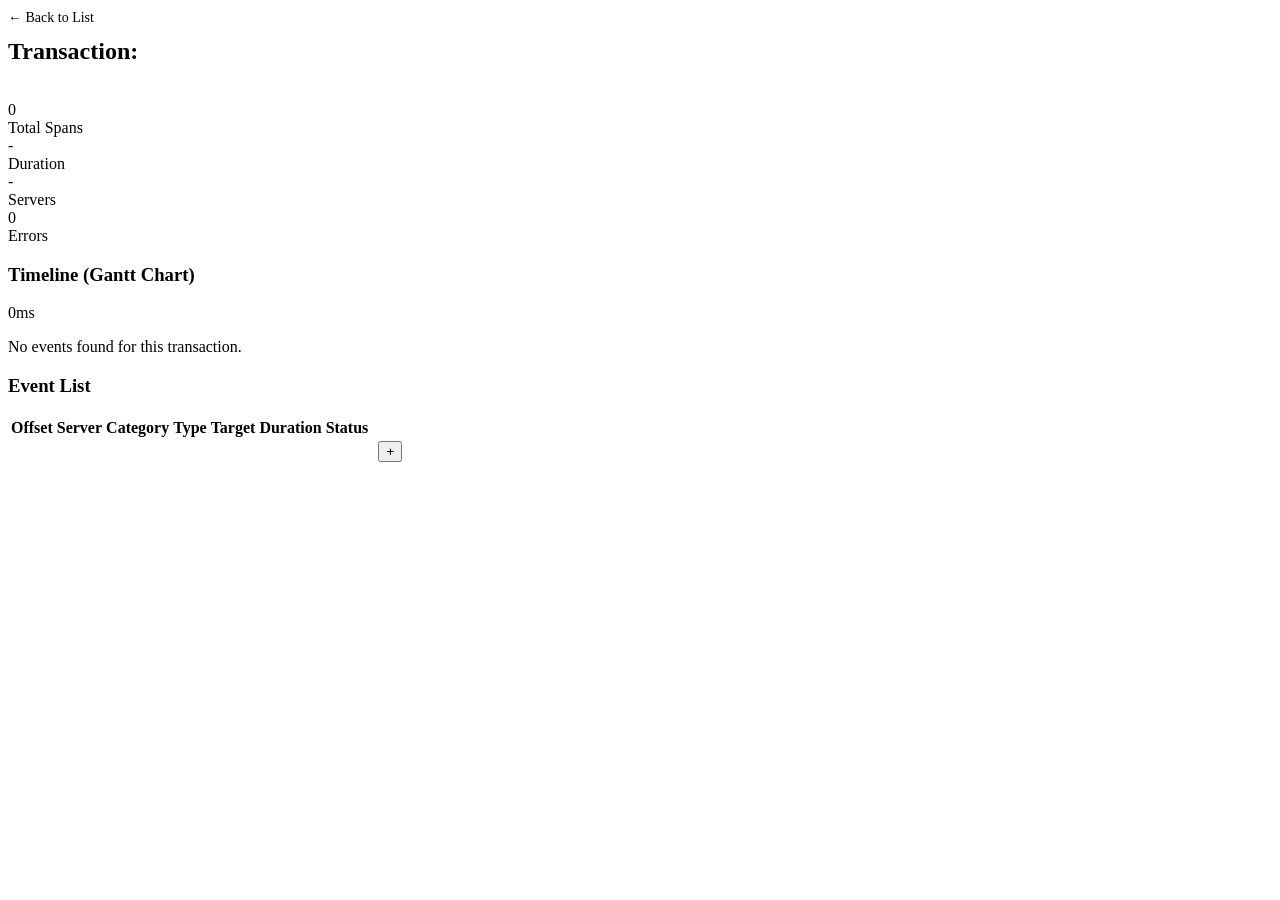
==== modules/trace-admin/src/main/resources/templates/detail.html @ 045ecdf4 "first commit" ====
<!DOCTYPE html>
<html xmlns:th="http://www.thymeleaf.org" th:replace="~{layout :: html(content=~{::section})}">
<body>
<section>

    <!-- ── Header card ─────────────────────────────── -->
    <div class="card" style="padding-bottom:1rem;">
        <a th:href="@{/}" style="font-size:0.875rem; text-decoration:none; color:var(--primary-color);">← Back to List</a>
        <h2 style="margin-top:0.75rem;">Transaction: <code th:text="${txId}"></code></h2>
    </div>

    <!-- ── Summary stats ────────────────────────────── -->
    <div class="card" th:if="${not #lists.isEmpty(events)}">
        <div class="stats-grid">
            <div class="stat-item">
                <div class="stat-value" th:text="${#lists.size(events)}">0</div>
                <div class="stat-label">Total Spans</div>
            </div>
            <div class="stat-item">
                <div class="stat-value"
                     th:text="${events[events.size()-1].timestamp - events[0].timestamp} + 'ms'">-</div>
                <div class="stat-label">Duration</div>
            </div>
            <div class="stat-item">
                <div class="stat-value" id="statServers">-</div>
                <div class="stat-label">Servers</div>
            </div>
            <div class="stat-item">
                <div class="stat-value" id="statErr">0</div>
                <div class="stat-label">Errors</div>
            </div>
        </div>
    </div>

    <!-- ── Error Summary Card ──────────────────────── -->
    <div class="error-summary-card" id="errorSummary" style="display:none;">
        <div class="error-summary-header">
            <span style="font-size:1.2rem;">⚠️</span>
            <span>Error Summary</span>
        </div>
        <div id="errorList">
            <!-- Populated by JS -->
        </div>
    </div>

    <!-- ── Gantt chart ──────────────────────────────── -->
    <div class="card">
        <h3>Timeline (Gantt Chart)</h3>
        <div class="gantt-chart" th:if="${not #lists.isEmpty(events)}">
            <div th:with="minTime=${events[0].timestamp},
                          totalDuration=${events[events.size()-1].timestamp - events[0].timestamp > 0
                                          ? events[events.size()-1].timestamp - events[0].timestamp
                                          : 100}">

                <!-- Time ruler -->
                <div class="gantt-ruler">
                    <div class="gantt-ruler-label">0ms</div>
                    <div class="gantt-ruler-label" th:text="${totalDuration / 2} + 'ms'"></div>
                    <div class="gantt-ruler-label" th:text="${totalDuration} + 'ms'"></div>
                </div>

                <!-- One row per event -->
                <div th:each="event : ${events}" class="gantt-row"
                     th:with="catColor=${event.category.name() == 'HTTP' ? '#2563eb'
                                       : (event.category.name() == 'DB'    ? '#059669'
                                       : (event.category.name() == 'CACHE' ? '#d97706'
                                       : (event.category.name() == 'MQ'    ? '#7c3aed' : '#64748b')))}">
                    <div class="gantt-label">
                        <div class="gantt-label-server" th:text="${event.serverName}"></div>
                        <div class="gantt-label-type"   th:text="${event.type}"></div>
                    </div>
                    <div class="gantt-bar-container">
                        <!-- Duration bar (END events) -->
                        <div th:if="${event.durationMs != null}"
                             th:class="${event.success} ? 'gantt-bar bar-ok' : 'gantt-bar bar-err'"
                             th:style="${'left:' + (event.timestamp - event.durationMs - minTime) * 100.0 / totalDuration
                                        + '%;width:' + (event.durationMs * 100.0 / totalDuration)
                                        + '%;' + (event.success ? 'background-color:' + catColor + ';' : '')}"
                             th:title="${event.target + ' (' + event.durationMs + 'ms)'}">
                        </div>
                        <!-- Marker (START events — no duration) -->
                        <div th:if="${event.durationMs == null}"
                             class="gantt-marker"
                             th:style="${'left:' + (event.timestamp - minTime) * 100.0 / totalDuration + '%'}"
                             th:title="${event.type + ': ' + event.target}">
                        </div>
                    </div>
                </div>
            </div>
        </div>
        <p th:if="${#lists.isEmpty(events)}" style="color:var(--secondary-color);">
            No events found for this transaction.
        </p>
    </div>

    <!-- ── Event list ────────────────────────────────── -->
    <div class="card">
        <h3>Event List</h3>
        <table id="eventTable">
            <thead>
                <tr>
                    <th>Offset</th>
                    <th>Server</th>
                    <th>Category</th>
                    <th>Type</th>
                    <th>Target</th>
                    <th>Duration</th>
                    <th>Status</th>
                    <th style="width:36px;"></th>
                </tr>
            </thead>
            <tbody>
                <th:block th:each="event,stat : ${events}">
                    <!-- Main event row -->
                    <tr th:classappend="${event.success} ? '' : ' row-err'"
                        th:attr="data-success=${event.success}, data-server=${event.serverName}">
                        <td style="font-family:monospace; font-size:0.82rem;"
                            th:text="${event.timestamp - events[0].timestamp} + 'ms'"></td>
                        <td th:text="${event.serverName}"></td>
                        <td>
                            <span class="cat-badge"
                                  th:classappend="'cat-' + ${event.category}"
                                  th:text="${event.category}"></span>
                        </td>
                        <td th:text="${event.type}"></td>
                        <td class="target-cell">
                            <div th:text="${event.target}" th:title="${event.target}"></div>
                            <span th:if="${not event.success and event.extraInfo.containsKey('errorMessage')}"
                                  class="inline-error"
                                  th:text="${event.extraInfo.get('errorMessage')}"></span>
                        </td>
                        <td style="font-family:monospace; font-size:0.82rem;"
                            th:text="${event.durationMs != null ? event.durationMs + 'ms' : '-'}"></td>
                        <td>
                            <span th:class="${event.success} ? 'badge badge-success' : 'badge badge-error'"
                                  th:text="${event.success} ? 'OK' : 'ERR'"></span>
                        </td>
                        <td style="text-align:center;">
                            <button th:if="${event.extraInfo != null and not event.extraInfo.isEmpty()}"
                                    class="btn-extra"
                                    th:attr="data-idx=${stat.index}">+</button>
                        </td>
                    </tr>
                    <!-- Expandable extra info row -->
                    <tr th:if="${event.extraInfo != null and not event.extraInfo.isEmpty()}"
                        class="extra-row"
                        th:id="'extra-' + ${stat.index}"
                        style="display:none;">
                        <td colspan="8" class="extra-info-cell">
                            <div class="extra-info-grid">
                                <div class="extra-info-item"
                                     th:each="entry : ${event.extraInfo.entrySet()}">
                                    <span class="extra-key" th:text="${entry.key}"></span>
                                    <span class="extra-val" th:text="${entry.value}"></span>
                                </div>
                            </div>
                        </td>
                    </tr>
                </th:block>
            </tbody>
        </table>
    </div>

    <script th:inline="javascript">
        // ── Summary stats (computed from DOM) ─────────────────────────────────
        document.addEventListener('DOMContentLoaded', function () {
            const rows    = document.querySelectorAll('#eventTable tbody tr[data-server]');
            let errs      = 0;
            const servers = new Set();
            const errorItems = [];

            /*[# th:each="event : ${events}"]*/
            if (!/*[[${event.success}]]*/) {
                errorItems.push({
                    server: /*[[${event.serverName}]]*/,
                    type: /*[[${event.type}]]*/,
                    msg: /*[[${event.extraInfo.get('errorMessage') != null ? event.extraInfo.get('errorMessage') : 'Unknown error'}]]*/,
                    errorType: /*[[${event.extraInfo.get('errorType') != null ? event.extraInfo.get('errorType') : 'Error'}]]*/
                });
            }
            /*[/]*/

            rows.forEach(r => {
                if (r.dataset.success === 'false') errs++;
                if (r.dataset.server)  servers.add(r.dataset.server);
            });

            const elServers = document.getElementById('statServers');
            const elErr     = document.getElementById('statErr');
            if (elServers) elServers.textContent = servers.size;
            if (elErr) {
                elErr.textContent = errs;
                if (errs > 0) elErr.classList.add('err');
            }

            // Populate Error Summary Card
            if (errorItems.length > 0) {
                const summaryCard = document.getElementById('errorSummary');
                const errorList = document.getElementById('errorList');
                summaryCard.style.display = 'block';
                
                errorItems.forEach(item => {
                    const div = document.createElement('div');
                    div.className = 'error-item';
                    div.innerHTML = `
                        <div class="error-item-meta">[${item.server}] ${item.type} - ${item.errorType}</div>
                        <div class="error-item-msg">${item.msg}</div>
                    `;
                    errorList.appendChild(div);
                });
            }
        });

        // ── Expand / collapse extra info rows ─────────────────────────────────
        document.addEventListener('click', function (e) {
            if (!e.target.classList.contains('btn-extra')) return;
            const idx = e.target.dataset.idx;
            const row = document.getElementById('extra-' + idx);
            if (!row) return;
            const hidden = row.style.display === 'none' || row.style.display === '';
            row.style.display  = hidden ? 'table-row' : 'none';
            e.target.textContent = hidden ? '−' : '+';
        });
    </script>
</section>
</body>
</html>
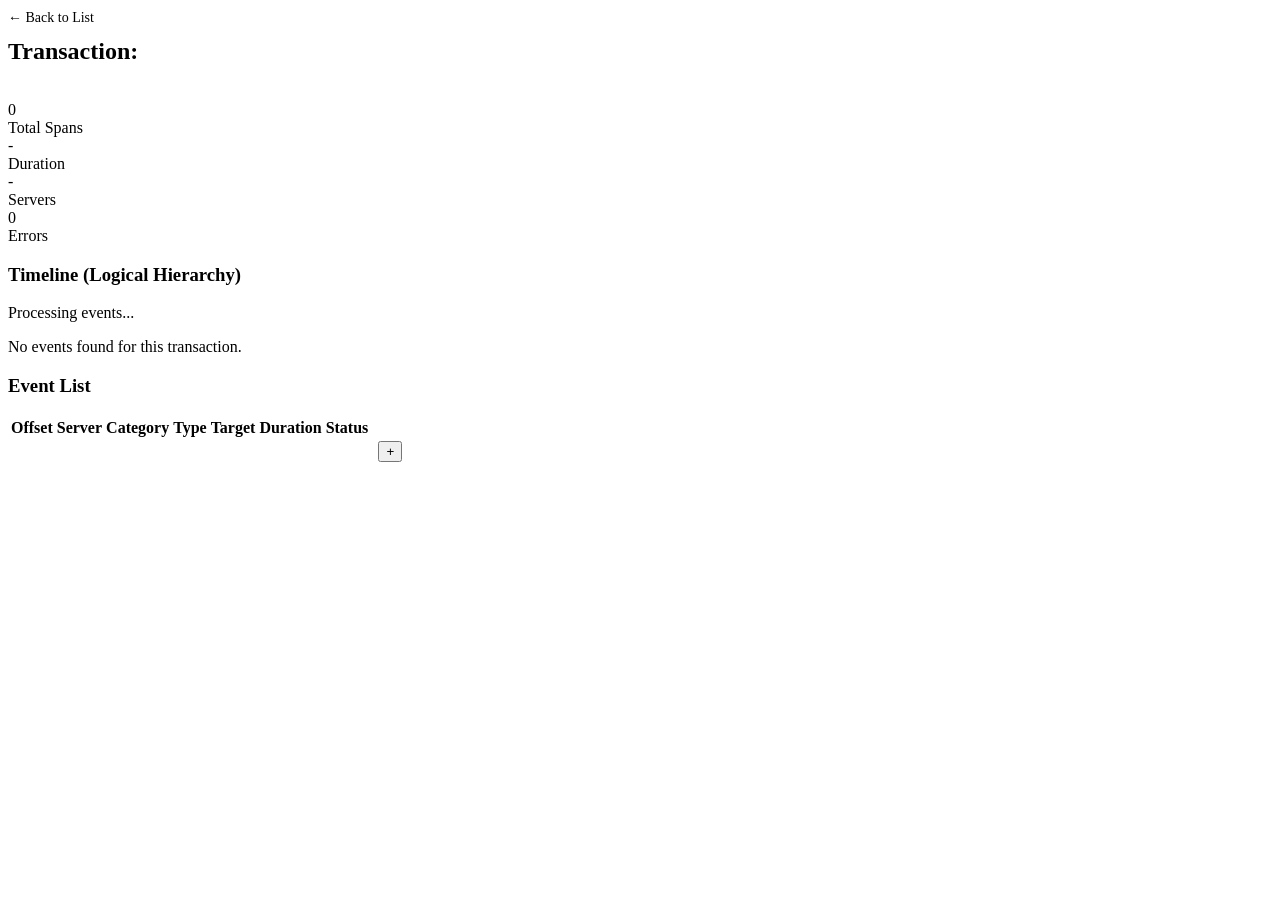
==== commit 8b85bfaf: "update" ====
--- a/modules/trace-admin/src/main/resources/templates/detail.html
+++ b/modules/trace-admin/src/main/resources/templates/detail.html
@@ -45,46 +45,21 @@
 
     <!-- ── Gantt chart ──────────────────────────────── -->
     <div class="card">
-        <h3>Timeline (Gantt Chart)</h3>
-        <div class="gantt-chart" th:if="${not #lists.isEmpty(events)}">
-            <div th:with="minTime=${events[0].timestamp},
-                          totalDuration=${events[events.size()-1].timestamp - events[0].timestamp > 0
-                                          ? events[events.size()-1].timestamp - events[0].timestamp
-                                          : 100}">
-
-                <!-- Time ruler -->
-                <div class="gantt-ruler">
-                    <div class="gantt-ruler-label">0ms</div>
-                    <div class="gantt-ruler-label" th:text="${totalDuration / 2} + 'ms'"></div>
-                    <div class="gantt-ruler-label" th:text="${totalDuration} + 'ms'"></div>
+        <div class="card-header">
+            <h3>Timeline (Logical Hierarchy)</h3>
+            <div class="refresh-bar">
+                <span class="refresh-dot"></span>
+                <span id="timelineMsg">Processing events...</span>
+            </div>
+        </div>
+        
+        <div id="ganttContainer" class="gantt-chart">
+            <div class="gantt-container">
+                <div class="gantt-header" id="ganttRuler">
+                    <!-- JS Populated Ruler -->
                 </div>
-
-                <!-- One row per event -->
-                <div th:each="event : ${events}" class="gantt-row"
-                     th:with="catColor=${event.category.name() == 'HTTP' ? '#2563eb'
-                                       : (event.category.name() == 'DB'    ? '#059669'
-                                       : (event.category.name() == 'CACHE' ? '#d97706'
-                                       : (event.category.name() == 'MQ'    ? '#7c3aed' : '#64748b')))}">
-                    <div class="gantt-label">
-                        <div class="gantt-label-server" th:text="${event.serverName}"></div>
-                        <div class="gantt-label-type"   th:text="${event.type}"></div>
-                    </div>
-                    <div class="gantt-bar-container">
-                        <!-- Duration bar (END events) -->
-                        <div th:if="${event.durationMs != null}"
-                             th:class="${event.success} ? 'gantt-bar bar-ok' : 'gantt-bar bar-err'"
-                             th:style="${'left:' + (event.timestamp - event.durationMs - minTime) * 100.0 / totalDuration
-                                        + '%;width:' + (event.durationMs * 100.0 / totalDuration)
-                                        + '%;' + (event.success ? 'background-color:' + catColor + ';' : '')}"
-                             th:title="${event.target + ' (' + event.durationMs + 'ms)'}">
-                        </div>
-                        <!-- Marker (START events — no duration) -->
-                        <div th:if="${event.durationMs == null}"
-                             class="gantt-marker"
-                             th:style="${'left:' + (event.timestamp - minTime) * 100.0 / totalDuration + '%'}"
-                             th:title="${event.type + ': ' + event.target}">
-                        </div>
-                    </div>
+                <div class="gantt-body" id="ganttBody">
+                    <!-- JS Populated Rows -->
                 </div>
             </div>
         </div>
@@ -92,6 +67,9 @@
             No events found for this transaction.
         </p>
     </div>
+
+    <!-- Tooltip element -->
+    <div id="spanTooltip" class="span-tooltip"></div>
 
     <!-- ── Event list ────────────────────────────────── -->
     <div class="card">
@@ -162,23 +140,34 @@
     </div>
 
     <script th:inline="javascript">
+        // Data injected from server
+        window.rawEvents = /*[[${events}]]*/ [];
+        window.txId = /*[[${txId}]]*/ "";
+    </script>
+
+    <script>
         // ── Summary stats (computed from DOM) ─────────────────────────────────
         document.addEventListener('DOMContentLoaded', function () {
+            const events = window.rawEvents || [];
+            if (events.length === 0) return;
+
+            renderGantt(events);
+
             const rows    = document.querySelectorAll('#eventTable tbody tr[data-server]');
             let errs      = 0;
             const servers = new Set();
             const errorItems = [];
 
-            /*[# th:each="event : ${events}"]*/
-            if (!/*[[${event.success}]]*/) {
-                errorItems.push({
-                    server: /*[[${event.serverName}]]*/,
-                    type: /*[[${event.type}]]*/,
-                    msg: /*[[${event.extraInfo.get('errorMessage') != null ? event.extraInfo.get('errorMessage') : 'Unknown error'}]]*/,
-                    errorType: /*[[${event.extraInfo.get('errorType') != null ? event.extraInfo.get('errorType') : 'Error'}]]*/
-                });
-            }
-            /*[/]*/
+            events.forEach(event => {
+                if (!event.success) {
+                    errorItems.push({
+                        server: event.serverName,
+                        type: event.type,
+                        msg: (event.extraInfo && event.extraInfo.errorMessage) || 'Unknown error',
+                        errorType: (event.extraInfo && event.extraInfo.errorType) || 'Error'
+                    });
+                }
+            });
 
             rows.forEach(r => {
                 if (r.dataset.success === 'false') errs++;
@@ -211,6 +200,180 @@
             }
         });
 
+        // ── Gantt Rendering Logic ───────────────────────────────────────────
+        function renderGantt(events) {
+            const container = document.getElementById('ganttBody');
+            const ruler = document.getElementById('ganttRuler');
+            const msgEl = document.getElementById('timelineMsg');
+            
+            if (!container || events.length === 0) return;
+
+            // 1. Convert flat events to Spans
+            // Since we have durationMs in END events, we can reconstruct the span.
+            // Some events (MQ_PRODUCE, CACHE_SET) are markers (point in time).
+            const minTime = events[0].timestamp;
+            const maxTime = events[events.length - 1].timestamp;
+            const totalDuration = Math.max(maxTime - minTime, 1);
+
+            const spans = [];
+            events.forEach(e => {
+                if (e.durationMs !== null) {
+                    // It's an END event with duration
+                    spans.push({
+                        id: e.eventId,
+                        server: e.serverName,
+                        category: e.category,
+                        type: e.type,
+                        target: e.target,
+                        start: e.timestamp - e.durationMs,
+                        end: e.timestamp,
+                        duration: e.durationMs,
+                        success: e.success,
+                        extra: e.extraInfo
+                    });
+                } else {
+                    // Marker event (START or instant)
+                    spans.push({
+                        id: e.eventId,
+                        server: e.serverName,
+                        category: e.category,
+                        type: e.type,
+                        target: e.target,
+                        start: e.timestamp,
+                        end: e.timestamp,
+                        duration: 0,
+                        success: e.success,
+                        extra: e.extraInfo
+                    });
+                }
+            });
+
+            // 2. Sort by start time and duration (desc)
+            spans.sort((a, b) => (a.start - b.start) || (b.duration - a.duration));
+
+            // 3. Calculate Depth & Error Propagation
+            spans.forEach((span, i) => {
+                let depth = 0;
+                span.hasChildError = false;
+                for (let j = i - 1; j >= 0; j--) {
+                    const prev = spans[j];
+                    if (span.start >= prev.start && span.end <= prev.end && prev.duration > 0) {
+                        depth = prev.depth + 1;
+                        span.parentId = prev.id;
+                        break;
+                    }
+                }
+                span.depth = depth;
+            });
+
+            // 3.1 Reverse pass for error propagation (if child failed, mark parents)
+            for (let i = spans.length - 1; i >= 0; i--) {
+                const s = spans[i];
+                if (!s.success || s.hasChildError) {
+                    let parent = spans.find(p => p.id === s.parentId);
+                    if (parent) parent.hasChildError = true;
+                }
+            }
+
+            // 4. Render Ruler
+            const steps = 5;
+            let rulerHtml = `<div class="gantt-ruler">`;
+            for (let i = 0; i <= steps; i++) {
+                const time = Math.round((totalDuration / steps) * i);
+                rulerHtml += `<div class="gantt-ruler-label">${time}ms</div>`;
+            }
+            rulerHtml += `</div>`;
+            ruler.innerHTML = rulerHtml;
+
+            // 5. Render Spans
+            const catColors = {
+                'HTTP': '#2563eb',
+                'DB': '#059669',
+                'CACHE': '#d97706',
+                'MQ': '#7c3aed',
+                'IO': '#64748b'
+            };
+
+            const html = spans.map(s => {
+                const left = ((s.start - minTime) / totalDuration) * 100;
+                const width = Math.max((s.duration / totalDuration) * 100, 0.2);
+                const color = catColors[s.category] || '#64748b';
+                
+                return `
+                <div class="gantt-row depth-${s.depth}" style="--depth-offset: ${s.depth * 1.5}rem">
+                    ${s.depth > 0 ? `<div class="connector-v" style="--depth-offset: ${s.depth * 1.5}rem"></div>` : ''}
+                    <div class="gantt-label">
+                        <div class="gantt-label-server" title="${s.server}">
+                            ${s.hasChildError && s.success ? '<span style="color:var(--error-color); margin-right:4px;">⚠️</span>' : ''}
+                            ${s.server}
+                        </div>
+                        <div class="gantt-label-type">
+                            <span class="cat-badge cat-${s.category}" style="padding:0 4px; font-size:0.6rem;">${s.category}</span>
+                            ${s.type.replace('_END', '').replace('_START', '')}
+                        </div>
+                    </div>
+                    <div class="gantt-bar-container">
+                        ${s.duration > 0 ? `
+                            <div class="gantt-bar ${s.success ? '' : 'bar-err'}" 
+                                 style="left: ${left}%; width: ${width}%; background-color: ${color}"
+                                 onmouseover="showTooltip(event, ${JSON.stringify(s).replace(/"/g, '&quot;')})"
+                                 onmouseout="hideTooltip()">
+                            </div>
+                        ` : `
+                            <div class="gantt-marker" style="left: ${left}%"
+                                 onmouseover="showTooltip(event, ${JSON.stringify(s).replace(/"/g, '&quot;')})"
+                                 onmouseout="hideTooltip()">
+                            </div>
+                        `}
+                    </div>
+                </div>`;
+            }).join('');
+
+            container.innerHTML = html;
+            msgEl.textContent = `${spans.length} spans processed`;
+            document.querySelector('.refresh-dot').classList.add('active');
+        }
+
+        // ── Tooltip Helpers ───────────────────────────────────────────────
+        const tooltip = document.getElementById('spanTooltip');
+        function showTooltip(e, span) {
+            let extraHtml = '';
+            if (span.extra) {
+                Object.entries(span.extra).forEach(([k, v]) => {
+                    if (v) extraHtml += `<div style="font-size:0.65rem; color:#94a3b8; margin-top:2px;"><strong>${k}:</strong> ${v}</div>`;
+                });
+            }
+
+            tooltip.innerHTML = `
+                <strong style="color:#fff">${span.type}</strong>
+                <div class="tooltip-target" style="color:#cbd5e1; margin-bottom:4px;">${span.target}</div>
+                <div style="display:flex; align-items:center; gap:8px;">
+                    <span class="badge ${span.success ? 'badge-success' : 'badge-error'}" style="padding:1px 4px;">
+                        ${span.success ? 'OK' : 'ERR'}
+                    </span>
+                    <span style="font-family:monospace;">${span.duration}ms</span>
+                </div>
+                ${extraHtml}
+            `;
+            tooltip.style.display = 'block';
+            updateTooltipPos(e);
+        }
+
+        function hideTooltip() {
+            tooltip.style.display = 'none';
+        }
+
+        function updateTooltipPos(e) {
+            tooltip.style.left = (e.pageX + 15) + 'px';
+            tooltip.style.top = (e.pageY + 15) + 'px';
+        }
+
+        window.addEventListener('mousemove', (e) => {
+            if (tooltip.style.display === 'block') {
+                updateTooltipPos(e);
+            }
+        });
+
         // ── Expand / collapse extra info rows ─────────────────────────────────
         document.addEventListener('click', function (e) {
             if (!e.target.classList.contains('btn-extra')) return;
@@ -222,6 +385,3 @@
             e.target.textContent = hidden ? '−' : '+';
         });
     </script>
-</section>
-</body>
-</html>
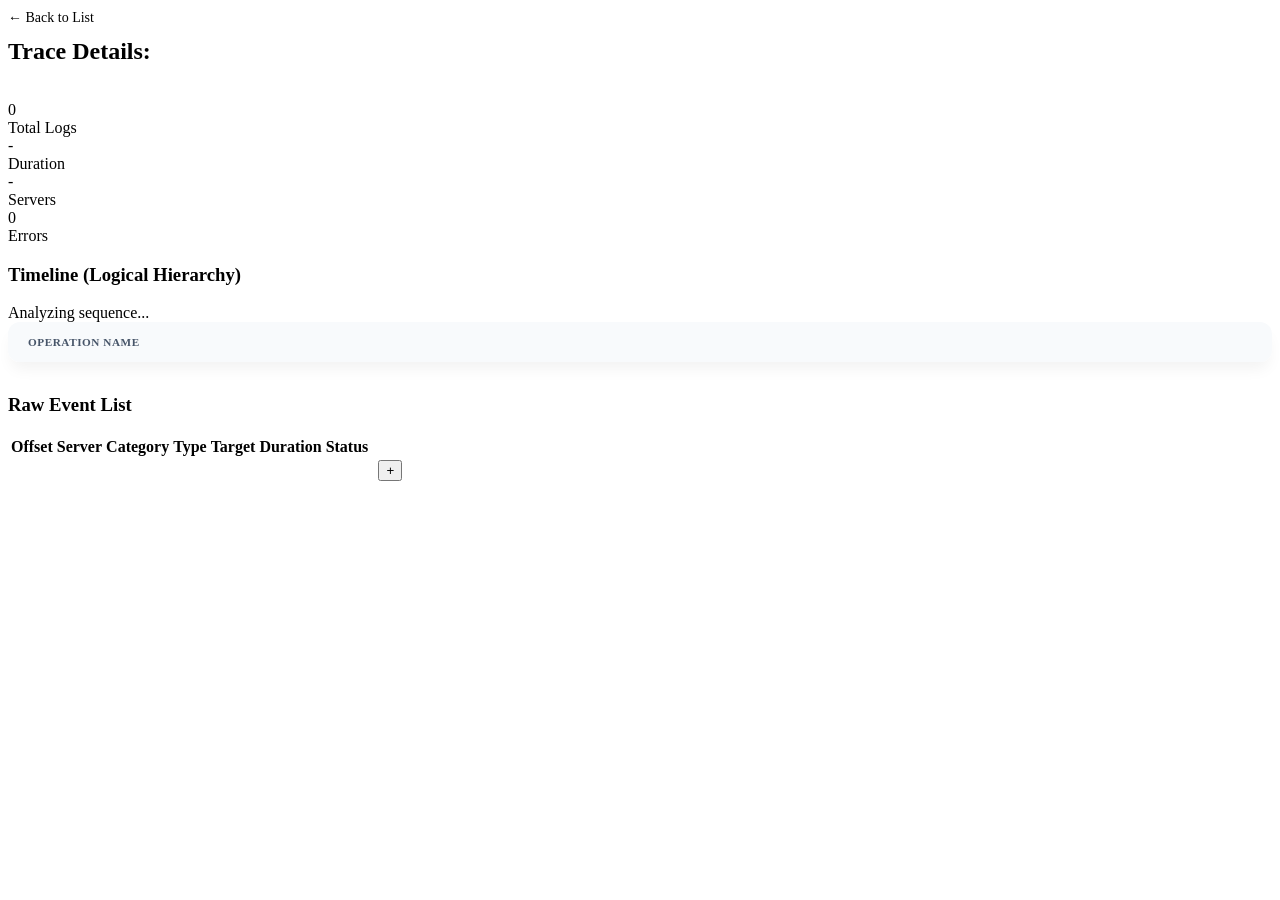
==== commit 989d1773: "update" ====
--- a/modules/trace-admin/src/main/resources/templates/detail.html
+++ b/modules/trace-admin/src/main/resources/templates/detail.html
@@ -3,77 +3,177 @@
 <body>
 <section>
 
-    <!-- ── Header card ─────────────────────────────── -->
+    <style>
+        /* Professional Gantt UI */
+        .gantt-outer-container {
+            background: #fff;
+            border: 1px solid var(--border-color);
+            border-radius: 12px;
+            overflow: hidden;
+            margin-bottom: 2rem;
+            box-shadow: 0 10px 15px -3px rgba(0, 0, 0, 0.05);
+        }
+        .gantt-header-sticky {
+            display: flex;
+            background: #f8fafc;
+            border-bottom: 2px solid var(--border-color);
+            height: 40px;
+            align-items: center;
+            font-weight: 700;
+            color: #475569;
+            font-size: 0.7rem;
+            text-transform: uppercase;
+            letter-spacing: 0.05em;
+        }
+        .col-label-header {
+            flex: 0 0 300px;
+            padding: 0 1.25rem;
+            border-right: 1px solid var(--border-color);
+        }
+        .col-timeline-header {
+            flex: 1;
+            position: relative;
+            height: 100%;
+        }
+        .ruler-tick {
+            position: absolute;
+            top: 12px;
+            transform: translateX(-50%);
+            font-family: 'JetBrains Mono', monospace;
+            font-size: 0.65rem;
+            color: #94a3b8;
+        }
+        .server-divider {
+            padding: 0.75rem 1.25rem;
+            background: #f1f5f9;
+            border-bottom: 1px solid var(--border-color);
+            border-top: 1px solid var(--border-color);
+            display: flex;
+            align-items: center;
+            gap: 12px;
+            font-weight: 800;
+            color: #1e293b;
+            font-size: 0.75rem;
+        }
+        .server-divider:first-of-type { border-top: none; }
+        .badge-svc {
+            background: var(--primary-color);
+            color: #fff;
+            padding: 2px 10px;
+            border-radius: 6px;
+            font-size: 0.65rem;
+            box-shadow: 0 2px 4px rgba(37, 99, 235, 0.2);
+        }
+        .gantt-row {
+            display: flex;
+            height: 36px;
+            border-bottom: 1px solid #f1f5f9;
+            transition: background 0.15s;
+        }
+        .gantt-row:hover { background: #f8fafc; }
+        .gantt-row:last-child { border-bottom: none; }
+
+        .cell-label {
+            flex: 0 0 300px;
+            padding: 0 1.25rem;
+            border-right: 1px solid var(--border-color);
+            display: flex;
+            align-items: center;
+            gap: 10px;
+            overflow: hidden;
+            background: inherit;
+        }
+        .txt-op {
+            font-size: 0.75rem;
+            font-weight: 600;
+            color: #334155;
+            white-space: nowrap;
+            overflow: hidden;
+            text-overflow: ellipsis;
+        }
+        .cell-timeline {
+            flex: 1;
+            position: relative;
+            padding-right: 60px; /* Space for labels at the end */
+            background-image: linear-gradient(to right, #f1f5f9 1px, transparent 1px);
+            background-size: 20% 100%;
+        }
+        .bar-item {
+            position: absolute;
+            height: 18px;
+            top: 9px;
+            border-radius: 5px;
+            box-shadow: 0 1px 3px rgba(0,0,0,0.1);
+            cursor: pointer;
+            z-index: 10;
+            min-width: 4px;
+        }
+        .marker-item {
+            position: absolute;
+            width: 10px;
+            height: 10px;
+            border-radius: 50%;
+            top: 13px;
+            transform: translateX(-50%);
+            box-shadow: 0 0 0 2px #fff, 0 2px 4px rgba(0,0,0,0.2);
+            z-index: 11;
+            cursor: pointer;
+        }
+        .lbl-dur {
+            position: absolute;
+            left: calc(100% + 8px);
+            top: 1px;
+            font-size: 0.65rem;
+            font-weight: 800;
+            color: #64748b;
+            white-space: nowrap;
+        }
+        .dot-cat {
+            width: 8px;
+            height: 8px;
+            border-radius: 50%;
+            flex-shrink: 0;
+        }
+        .row-err-gantt { background: #fff1f2 !important; }
+    </style>
+
+    <!-- ── Header ──────────────────────────────────── -->
     <div class="card" style="padding-bottom:1rem;">
         <a th:href="@{/}" style="font-size:0.875rem; text-decoration:none; color:var(--primary-color);">← Back to List</a>
-        <h2 style="margin-top:0.75rem;">Transaction: <code th:text="${txId}"></code></h2>
+        <h2 style="margin-top:0.75rem;">Trace Details: <code th:text="${txId}"></code></h2>
     </div>
 
-    <!-- ── Summary stats ────────────────────────────── -->
+    <!-- ── Summary ─────────────────────────────────── -->
     <div class="card" th:if="${not #lists.isEmpty(events)}">
         <div class="stats-grid">
-            <div class="stat-item">
-                <div class="stat-value" th:text="${#lists.size(events)}">0</div>
-                <div class="stat-label">Total Spans</div>
-            </div>
-            <div class="stat-item">
-                <div class="stat-value"
-                     th:text="${events[events.size()-1].timestamp - events[0].timestamp} + 'ms'">-</div>
-                <div class="stat-label">Duration</div>
-            </div>
-            <div class="stat-item">
-                <div class="stat-value" id="statServers">-</div>
-                <div class="stat-label">Servers</div>
-            </div>
-            <div class="stat-item">
-                <div class="stat-value" id="statErr">0</div>
-                <div class="stat-label">Errors</div>
-            </div>
+            <div class="stat-item"><div class="stat-value" th:text="${#lists.size(events)}">0</div><div class="stat-label">Total Logs</div></div>
+            <div class="stat-item"><div class="stat-value" th:text="${events[events.size()-1].timestamp - events[0].timestamp} + 'ms'">-</div><div class="stat-label">Duration</div></div>
+            <div class="stat-item"><div class="stat-value" id="statServers">-</div><div class="stat-label">Servers</div></div>
+            <div class="stat-item"><div class="stat-value" id="statErr">0</div><div class="stat-label">Errors</div></div>
         </div>
     </div>
 
-    <!-- ── Error Summary Card ──────────────────────── -->
-    <div class="error-summary-card" id="errorSummary" style="display:none;">
-        <div class="error-summary-header">
-            <span style="font-size:1.2rem;">⚠️</span>
-            <span>Error Summary</span>
-        </div>
-        <div id="errorList">
-            <!-- Populated by JS -->
-        </div>
-    </div>
-
-    <!-- ── Gantt chart ──────────────────────────────── -->
+    <!-- ── Gantt ───────────────────────────────────── -->
     <div class="card">
         <div class="card-header">
             <h3>Timeline (Logical Hierarchy)</h3>
-            <div class="refresh-bar">
-                <span class="refresh-dot"></span>
-                <span id="timelineMsg">Processing events...</span>
-            </div>
+            <div class="refresh-bar"><span id="timelineMsg">Analyzing sequence...</span></div>
         </div>
         
-        <div id="ganttContainer" class="gantt-chart">
-            <div class="gantt-container">
-                <div class="gantt-header" id="ganttRuler">
-                    <!-- JS Populated Ruler -->
-                </div>
-                <div class="gantt-body" id="ganttBody">
-                    <!-- JS Populated Rows -->
-                </div>
+        <div class="gantt-outer-container">
+            <div class="gantt-header-sticky">
+                <div class="col-label-header">Operation Name</div>
+                <div class="col-timeline-header" id="ganttRuler"></div>
             </div>
+            <div id="ganttBody"></div>
         </div>
-        <p th:if="${#lists.isEmpty(events)}" style="color:var(--secondary-color);">
-            No events found for this transaction.
-        </p>
     </div>
 
-    <!-- Tooltip element -->
     <div id="spanTooltip" class="span-tooltip"></div>
 
-    <!-- ── Event list ────────────────────────────────── -->
+    <!-- ── List ────────────────────────────────────── -->
     <div class="card">
-        <h3>Event List</h3>
+        <h3>Raw Event List</h3>
         <table id="eventTable">
             <thead>
                 <tr>
@@ -89,45 +189,20 @@
             </thead>
             <tbody>
                 <th:block th:each="event,stat : ${events}">
-                    <!-- Main event row -->
-                    <tr th:classappend="${event.success} ? '' : ' row-err'"
-                        th:attr="data-success=${event.success}, data-server=${event.serverName}">
-                        <td style="font-family:monospace; font-size:0.82rem;"
-                            th:text="${event.timestamp - events[0].timestamp} + 'ms'"></td>
+                    <tr th:classappend="${event.success} ? '' : ' row-err'" th:attr="data-success=${event.success}, data-server=${event.serverName}">
+                        <td style="font-family:monospace; font-size:0.82rem;" th:text="${event.timestamp - events[0].timestamp} + 'ms'"></td>
                         <td th:text="${event.serverName}"></td>
-                        <td>
-                            <span class="cat-badge"
-                                  th:classappend="'cat-' + ${event.category}"
-                                  th:text="${event.category}"></span>
-                        </td>
+                        <td><span class="cat-badge" th:classappend="'cat-' + ${event.category}" th:text="${event.category}"></span></td>
                         <td th:text="${event.type}"></td>
-                        <td class="target-cell">
-                            <div th:text="${event.target}" th:title="${event.target}"></div>
-                            <span th:if="${not event.success and event.extraInfo.containsKey('errorMessage')}"
-                                  class="inline-error"
-                                  th:text="${event.extraInfo.get('errorMessage')}"></span>
-                        </td>
-                        <td style="font-family:monospace; font-size:0.82rem;"
-                            th:text="${event.durationMs != null ? event.durationMs + 'ms' : '-'}"></td>
-                        <td>
-                            <span th:class="${event.success} ? 'badge badge-success' : 'badge badge-error'"
-                                  th:text="${event.success} ? 'OK' : 'ERR'"></span>
-                        </td>
-                        <td style="text-align:center;">
-                            <button th:if="${event.extraInfo != null and not event.extraInfo.isEmpty()}"
-                                    class="btn-extra"
-                                    th:attr="data-idx=${stat.index}">+</button>
-                        </td>
+                        <td class="target-cell"><div th:text="${event.target}" th:title="${event.target}"></div></td>
+                        <td style="font-family:monospace; font-size:0.82rem;" th:text="${event.durationMs != null ? event.durationMs + 'ms' : '-'}"></td>
+                        <td><span th:class="${event.success} ? 'badge badge-success' : 'badge badge-error'" th:text="${event.success} ? 'OK' : 'ERR'"></span></td>
+                        <td style="text-align:center;"><button th:if="${event.extraInfo != null and not event.extraInfo.isEmpty()}" class="btn-extra" th:attr="data-idx=${stat.index}">+</button></td>
                     </tr>
-                    <!-- Expandable extra info row -->
-                    <tr th:if="${event.extraInfo != null and not event.extraInfo.isEmpty()}"
-                        class="extra-row"
-                        th:id="'extra-' + ${stat.index}"
-                        style="display:none;">
+                    <tr th:if="${event.extraInfo != null and not event.extraInfo.isEmpty()}" class="extra-row" th:id="'extra-' + ${stat.index}" style="display:none;">
                         <td colspan="8" class="extra-info-cell">
                             <div class="extra-info-grid">
-                                <div class="extra-info-item"
-                                     th:each="entry : ${event.extraInfo.entrySet()}">
+                                <div class="extra-info-item" th:each="entry : ${event.extraInfo.entrySet()}">
                                     <span class="extra-key" th:text="${entry.key}"></span>
                                     <span class="extra-val" th:text="${entry.value}"></span>
                                 </div>
@@ -139,249 +214,130 @@
         </table>
     </div>
 
-    <script th:inline="javascript">
-        // Data injected from server
-        window.rawEvents = /*[[${events}]]*/ [];
-        window.txId = /*[[${txId}]]*/ "";
-    </script>
+    <script th:inline="javascript">window.rawEvents = /*[[${events}]]*/ [];</script>
 
     <script>
-        // ── Summary stats (computed from DOM) ─────────────────────────────────
         document.addEventListener('DOMContentLoaded', function () {
-            const events = window.rawEvents || [];
-            if (events.length === 0) return;
-
-            renderGantt(events);
-
-            const rows    = document.querySelectorAll('#eventTable tbody tr[data-server]');
-            let errs      = 0;
-            const servers = new Set();
-            const errorItems = [];
-
-            events.forEach(event => {
-                if (!event.success) {
-                    errorItems.push({
-                        server: event.serverName,
-                        type: event.type,
-                        msg: (event.extraInfo && event.extraInfo.errorMessage) || 'Unknown error',
-                        errorType: (event.extraInfo && event.extraInfo.errorType) || 'Error'
-                    });
-                }
+            const raw = window.rawEvents || [];
+            if (raw.length === 0) return;
+
+            const events = raw.map(e => {
+                const ts = Number(e.timestamp || 0);
+                const dur = (e.durationMs !== null && e.durationMs !== undefined) ? Number(e.durationMs) : 0;
+                const start = (e.durationMs !== null) ? (ts - dur) : ts;
+                return { ...e, ts, dur, start, end: ts };
             });
 
-            rows.forEach(r => {
-                if (r.dataset.success === 'false') errs++;
-                if (r.dataset.server)  servers.add(r.dataset.server);
-            });
-
-            const elServers = document.getElementById('statServers');
-            const elErr     = document.getElementById('statErr');
-            if (elServers) elServers.textContent = servers.size;
-            if (elErr) {
-                elErr.textContent = errs;
-                if (errs > 0) elErr.classList.add('err');
-            }
-
-            // Populate Error Summary Card
-            if (errorItems.length > 0) {
-                const summaryCard = document.getElementById('errorSummary');
-                const errorList = document.getElementById('errorList');
-                summaryCard.style.display = 'block';
-                
-                errorItems.forEach(item => {
-                    const div = document.createElement('div');
-                    div.className = 'error-item';
-                    div.innerHTML = `
-                        <div class="error-item-meta">[${item.server}] ${item.type} - ${item.errorType}</div>
-                        <div class="error-item-msg">${item.msg}</div>
-                    `;
-                    errorList.appendChild(div);
-                });
-            }
+            const minTime = Math.min(...events.map(e => e.start));
+            const maxTime = Math.max(...events.map(e => e.ts));
+            const totalDuration = Math.max(maxTime - minTime, 1);
+
+            document.getElementById('statServers').textContent = new Set(events.map(e => e.serverName)).size;
+            document.getElementById('statErr').textContent = events.filter(e => !e.success).length;
+
+            renderGantt(events, minTime, totalDuration);
         });
 
-        // ── Gantt Rendering Logic ───────────────────────────────────────────
-        function renderGantt(events) {
+        function renderGantt(events, minTime, totalDuration) {
             const container = document.getElementById('ganttBody');
             const ruler = document.getElementById('ganttRuler');
-            const msgEl = document.getElementById('timelineMsg');
             
-            if (!container || events.length === 0) return;
-
-            // 1. Convert flat events to Spans
-            // Since we have durationMs in END events, we can reconstruct the span.
-            // Some events (MQ_PRODUCE, CACHE_SET) are markers (point in time).
-            const minTime = events[0].timestamp;
-            const maxTime = events[events.length - 1].timestamp;
-            const totalDuration = Math.max(maxTime - minTime, 1);
-
-            const spans = [];
+            if (isNaN(totalDuration)) {
+                document.getElementById('timelineMsg').textContent = "Data load error";
+                return;
+            }
+
+            // Render Ruler
+            let rulerHtml = "";
+            for (let i = 0; i <= 5; i++) {
+                const left = (i / 5) * 100;
+                rulerHtml += `<div class="ruler-tick" style="left:${left}%">${Math.round((totalDuration/5)*i)}ms</div>`;
+            }
+            ruler.innerHTML = rulerHtml;
+
+            // Grouping by Server (First appearance order)
+            const serverOrder = [];
+            const groups = {};
             events.forEach(e => {
-                if (e.durationMs !== null) {
-                    // It's an END event with duration
-                    spans.push({
-                        id: e.eventId,
-                        server: e.serverName,
-                        category: e.category,
-                        type: e.type,
-                        target: e.target,
-                        start: e.timestamp - e.durationMs,
-                        end: e.timestamp,
-                        duration: e.durationMs,
-                        success: e.success,
-                        extra: e.extraInfo
-                    });
-                } else {
-                    // Marker event (START or instant)
-                    spans.push({
-                        id: e.eventId,
-                        server: e.serverName,
-                        category: e.category,
-                        type: e.type,
-                        target: e.target,
-                        start: e.timestamp,
-                        end: e.timestamp,
-                        duration: 0,
-                        success: e.success,
-                        extra: e.extraInfo
-                    });
+                if (!groups[e.serverName]) {
+                    groups[e.serverName] = [];
+                    serverOrder.push(e.serverName);
                 }
+                groups[e.serverName].push(e);
             });
 
-            // 2. Sort by start time and duration (desc)
-            spans.sort((a, b) => (a.start - b.start) || (b.duration - a.duration));
-
-            // 3. Calculate Depth & Error Propagation
-            spans.forEach((span, i) => {
-                let depth = 0;
-                span.hasChildError = false;
-                for (let j = i - 1; j >= 0; j--) {
-                    const prev = spans[j];
-                    if (span.start >= prev.start && span.end <= prev.end && prev.duration > 0) {
-                        depth = prev.depth + 1;
-                        span.parentId = prev.id;
-                        break;
+            const catColors = { 'HTTP': '#2563eb', 'DB': '#059669', 'CACHE': '#d97706', 'MQ': '#7c3aed' };
+
+            let html = "";
+            serverOrder.forEach(server => {
+                const svEvents = groups[server];
+                
+                // Indentation calculation
+                svEvents.forEach((e, i) => {
+                    let d = 0;
+                    for(let j=i-1; j>=0; j--) {
+                        if (e.start >= svEvents[j].start && e.ts <= svEvents[j].ts && svEvents[j].dur > 0 && e !== svEvents[j]) d++;
                     }
-                }
-                span.depth = depth;
+                    e.depth = d;
+                });
+
+                html += `<div class="server-divider"><span class="badge-svc">${server}</span> <span style="opacity:0.6; font-weight:normal;">${svEvents.length} events</span></div>`;
+
+                svEvents.forEach(e => {
+                    const left = ((e.start - minTime) / totalDuration) * 100;
+                    const width = e.dur > 0 ? Math.max((e.dur / totalDuration) * 100, 1.2) : 0;
+                    const color = catColors[e.category] || '#64748b';
+                    const indent = e.depth * 16;
+                    
+                    html += `
+                    <div class="gantt-row ${e.success ? '' : 'row-err-gantt'}">
+                        <div class="cell-label">
+                            <div style="width:${indent}px; flex-shrink:0;"></div>
+                            <div class="dot-cat" style="background-color:${color}"></div>
+                            <div class="txt-op" title="${e.type}">${e.type}</div>
+                        </div>
+                        <div class="cell-timeline">
+                            ${e.dur > 0 ? `
+                                <div class="bar-item" 
+                                     style="left:${left}%; width:${width}%; background-color:${color}"
+                                     onmouseover="showTooltip(event, '${e.type}', '${e.target}', ${e.dur}, ${e.success})"
+                                     onmouseout="hideTooltip()">
+                                     <span class="lbl-dur">${e.dur}ms</span>
+                                </div>
+                            ` : `
+                                <div class="marker-item" style="left:${left}%; background-color:${color}"
+                                     onmouseover="showTooltip(event, '${e.type}', '${e.target}', 0, ${e.success})"
+                                     onmouseout="hideTooltip()">
+                                </div>
+                            `}
+                        </div>
+                    </div>`;
+                });
             });
-
-            // 3.1 Reverse pass for error propagation (if child failed, mark parents)
-            for (let i = spans.length - 1; i >= 0; i--) {
-                const s = spans[i];
-                if (!s.success || s.hasChildError) {
-                    let parent = spans.find(p => p.id === s.parentId);
-                    if (parent) parent.hasChildError = true;
-                }
-            }
-
-            // 4. Render Ruler
-            const steps = 5;
-            let rulerHtml = `<div class="gantt-ruler">`;
-            for (let i = 0; i <= steps; i++) {
-                const time = Math.round((totalDuration / steps) * i);
-                rulerHtml += `<div class="gantt-ruler-label">${time}ms</div>`;
-            }
-            rulerHtml += `</div>`;
-            ruler.innerHTML = rulerHtml;
-
-            // 5. Render Spans
-            const catColors = {
-                'HTTP': '#2563eb',
-                'DB': '#059669',
-                'CACHE': '#d97706',
-                'MQ': '#7c3aed',
-                'IO': '#64748b'
-            };
-
-            const html = spans.map(s => {
-                const left = ((s.start - minTime) / totalDuration) * 100;
-                const width = Math.max((s.duration / totalDuration) * 100, 0.2);
-                const color = catColors[s.category] || '#64748b';
-                
-                return `
-                <div class="gantt-row depth-${s.depth}" style="--depth-offset: ${s.depth * 1.5}rem">
-                    ${s.depth > 0 ? `<div class="connector-v" style="--depth-offset: ${s.depth * 1.5}rem"></div>` : ''}
-                    <div class="gantt-label">
-                        <div class="gantt-label-server" title="${s.server}">
-                            ${s.hasChildError && s.success ? '<span style="color:var(--error-color); margin-right:4px;">⚠️</span>' : ''}
-                            ${s.server}
-                        </div>
-                        <div class="gantt-label-type">
-                            <span class="cat-badge cat-${s.category}" style="padding:0 4px; font-size:0.6rem;">${s.category}</span>
-                            ${s.type.replace('_END', '').replace('_START', '')}
-                        </div>
-                    </div>
-                    <div class="gantt-bar-container">
-                        ${s.duration > 0 ? `
-                            <div class="gantt-bar ${s.success ? '' : 'bar-err'}" 
-                                 style="left: ${left}%; width: ${width}%; background-color: ${color}"
-                                 onmouseover="showTooltip(event, ${JSON.stringify(s).replace(/"/g, '&quot;')})"
-                                 onmouseout="hideTooltip()">
-                            </div>
-                        ` : `
-                            <div class="gantt-marker" style="left: ${left}%"
-                                 onmouseover="showTooltip(event, ${JSON.stringify(s).replace(/"/g, '&quot;')})"
-                                 onmouseout="hideTooltip()">
-                            </div>
-                        `}
-                    </div>
-                </div>`;
-            }).join('');
-
             container.innerHTML = html;
-            msgEl.textContent = `${spans.length} spans processed`;
-            document.querySelector('.refresh-dot').classList.add('active');
-        }
-
-        // ── Tooltip Helpers ───────────────────────────────────────────────
+            document.getElementById('timelineMsg').textContent = `${events.length} events mapped`;
+        }
+
         const tooltip = document.getElementById('spanTooltip');
-        function showTooltip(e, span) {
-            let extraHtml = '';
-            if (span.extra) {
-                Object.entries(span.extra).forEach(([k, v]) => {
-                    if (v) extraHtml += `<div style="font-size:0.65rem; color:#94a3b8; margin-top:2px;"><strong>${k}:</strong> ${v}</div>`;
-                });
-            }
-
-            tooltip.innerHTML = `
-                <strong style="color:#fff">${span.type}</strong>
-                <div class="tooltip-target" style="color:#cbd5e1; margin-bottom:4px;">${span.target}</div>
-                <div style="display:flex; align-items:center; gap:8px;">
-                    <span class="badge ${span.success ? 'badge-success' : 'badge-error'}" style="padding:1px 4px;">
-                        ${span.success ? 'OK' : 'ERR'}
-                    </span>
-                    <span style="font-family:monospace;">${span.duration}ms</span>
-                </div>
-                ${extraHtml}
-            `;
+        function showTooltip(e, type, target, dur, success) {
+            tooltip.innerHTML = `<strong>${type}</strong><div style="font-size:0.7rem; color:#cbd5e1; margin-top:4px; max-width:300px; overflow-wrap:break-word;">${target}</div>
+                <div style="margin-top:4px; font-weight:800; color:${success?'#4ade80':'#fb7185'}">${success?'✅ OK':'❌ ERR'} | ${dur}ms</div>`;
             tooltip.style.display = 'block';
-            updateTooltipPos(e);
-        }
-
-        function hideTooltip() {
-            tooltip.style.display = 'none';
-        }
-
-        function updateTooltipPos(e) {
             tooltip.style.left = (e.pageX + 15) + 'px';
             tooltip.style.top = (e.pageY + 15) + 'px';
         }
-
-        window.addEventListener('mousemove', (e) => {
-            if (tooltip.style.display === 'block') {
-                updateTooltipPos(e);
-            }
-        });
-
-        // ── Expand / collapse extra info rows ─────────────────────────────────
+        function hideTooltip() { tooltip.style.display = 'none'; }
+
         document.addEventListener('click', function (e) {
             if (!e.target.classList.contains('btn-extra')) return;
             const idx = e.target.dataset.idx;
             const row = document.getElementById('extra-' + idx);
             if (!row) return;
-            const hidden = row.style.display === 'none' || row.style.display === '';
-            row.style.display  = hidden ? 'table-row' : 'none';
+            const hidden = row.style.display === 'none';
+            row.style.display = hidden ? 'table-row' : 'none';
             e.target.textContent = hidden ? '−' : '+';
         });
     </script>
+</section>
+</body>
+</html>
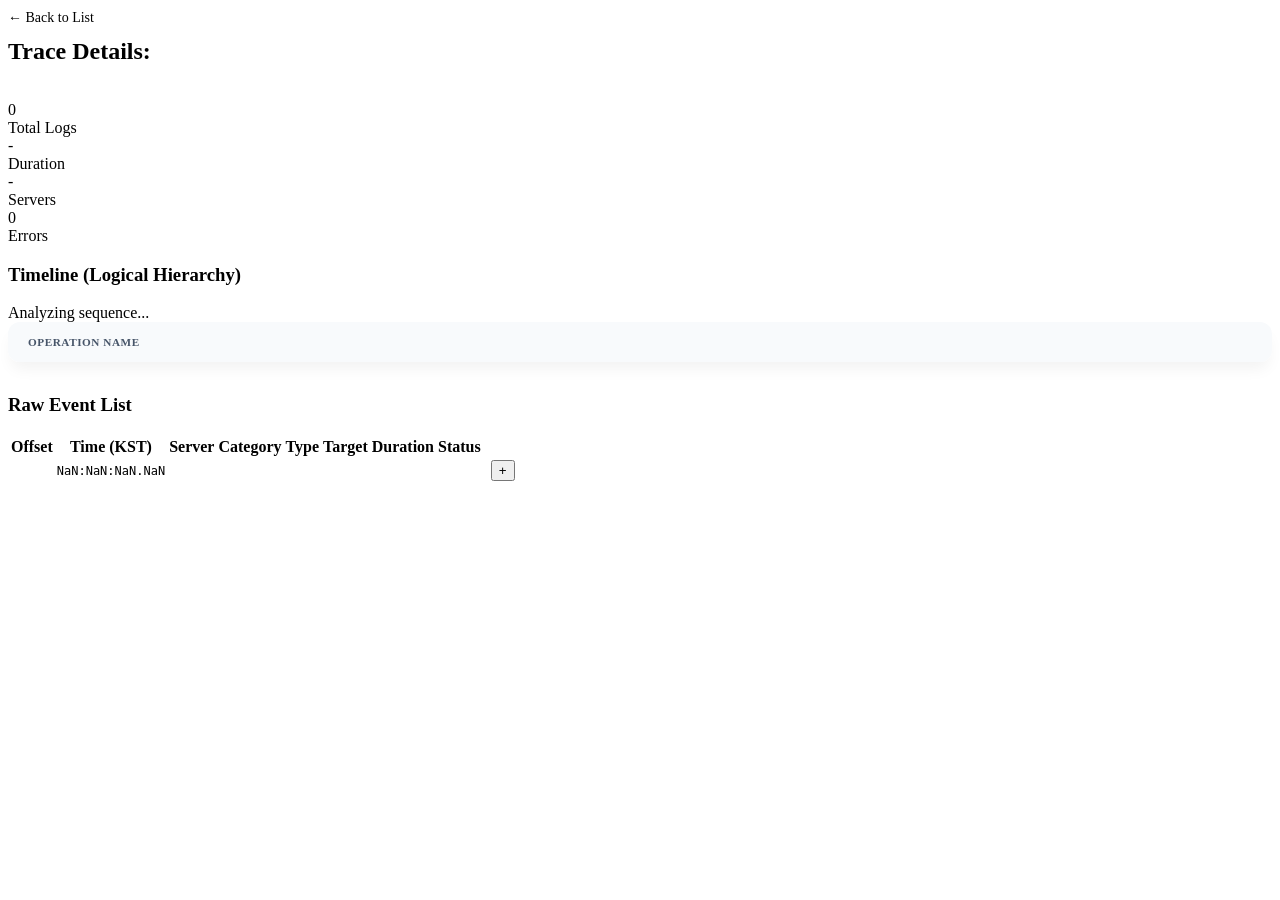
==== commit 4659d72b: "update" ====
--- a/modules/trace-admin/src/main/resources/templates/detail.html
+++ b/modules/trace-admin/src/main/resources/templates/detail.html
@@ -12,6 +12,7 @@
             overflow: hidden;
             margin-bottom: 2rem;
             box-shadow: 0 10px 15px -3px rgba(0, 0, 0, 0.05);
+            box-sizing: border-box;
         }
         .gantt-header-sticky {
             display: flex;
@@ -29,6 +30,7 @@
             flex: 0 0 300px;
             padding: 0 1.25rem;
             border-right: 1px solid var(--border-color);
+            box-sizing: border-box;
         }
         .col-timeline-header {
             flex: 1;
@@ -44,7 +46,7 @@
             color: #94a3b8;
         }
         .server-divider {
-            padding: 0.75rem 1.25rem;
+            padding: 0.6rem 1.25rem;
             background: #f1f5f9;
             border-bottom: 1px solid var(--border-color);
             border-top: 1px solid var(--border-color);
@@ -66,9 +68,11 @@
         }
         .gantt-row {
             display: flex;
-            height: 36px;
+            height: 32px;
             border-bottom: 1px solid #f1f5f9;
             transition: background 0.15s;
+            box-sizing: border-box;
+            align-items: stretch;
         }
         .gantt-row:hover { background: #f8fafc; }
         .gantt-row:last-child { border-bottom: none; }
@@ -82,6 +86,7 @@
             gap: 10px;
             overflow: hidden;
             background: inherit;
+            box-sizing: border-box;
         }
         .txt-op {
             font-size: 0.75rem;
@@ -94,27 +99,30 @@
         .cell-timeline {
             flex: 1;
             position: relative;
-            padding-right: 60px; /* Space for labels at the end */
+            padding-right: 100px; /* Increased to 100px for label safety */
             background-image: linear-gradient(to right, #f1f5f9 1px, transparent 1px);
             background-size: 20% 100%;
+            box-sizing: border-box;
         }
         .bar-item {
             position: absolute;
-            height: 18px;
-            top: 9px;
-            border-radius: 5px;
+            height: 14px;
+            top: 50%;
+            transform: translateY(-50%);
+            border-radius: 4px;
             box-shadow: 0 1px 3px rgba(0,0,0,0.1);
             cursor: pointer;
             z-index: 10;
-            min-width: 4px;
+            min-width: 2px;
+            box-sizing: border-box;
         }
         .marker-item {
             position: absolute;
-            width: 10px;
-            height: 10px;
+            width: 8px;
+            height: 8px;
             border-radius: 50%;
-            top: 13px;
-            transform: translateX(-50%);
+            top: 50%;
+            transform: translate(-50%, -50%);
             box-shadow: 0 0 0 2px #fff, 0 2px 4px rgba(0,0,0,0.2);
             z-index: 11;
             cursor: pointer;
@@ -122,7 +130,8 @@
         .lbl-dur {
             position: absolute;
             left: calc(100% + 8px);
-            top: 1px;
+            top: 50%;
+            transform: translateY(-50%);
             font-size: 0.65rem;
             font-weight: 800;
             color: #64748b;
@@ -178,6 +187,7 @@
             <thead>
                 <tr>
                     <th>Offset</th>
+                    <th>Time (KST)</th>
                     <th>Server</th>
                     <th>Category</th>
                     <th>Type</th>
@@ -191,6 +201,7 @@
                 <th:block th:each="event,stat : ${events}">
                     <tr th:classappend="${event.success} ? '' : ' row-err'" th:attr="data-success=${event.success}, data-server=${event.serverName}">
                         <td style="font-family:monospace; font-size:0.82rem;" th:text="${event.timestamp - events[0].timestamp} + 'ms'"></td>
+                        <td class="kst-time" style="font-family:monospace; font-size:0.75rem;" th:attr="data-ts=${event.timestamp}"></td>
                         <td th:text="${event.serverName}"></td>
                         <td><span class="cat-badge" th:classappend="'cat-' + ${event.category}" th:text="${event.category}"></span></td>
                         <td th:text="${event.type}"></td>
@@ -200,7 +211,7 @@
                         <td style="text-align:center;"><button th:if="${event.extraInfo != null and not event.extraInfo.isEmpty()}" class="btn-extra" th:attr="data-idx=${stat.index}">+</button></td>
                     </tr>
                     <tr th:if="${event.extraInfo != null and not event.extraInfo.isEmpty()}" class="extra-row" th:id="'extra-' + ${stat.index}" style="display:none;">
-                        <td colspan="8" class="extra-info-cell">
+                        <td colspan="9" class="extra-info-cell">
                             <div class="extra-info-grid">
                                 <div class="extra-info-item" th:each="entry : ${event.extraInfo.entrySet()}">
                                     <span class="extra-key" th:text="${entry.key}"></span>
@@ -217,23 +228,41 @@
     <script th:inline="javascript">window.rawEvents = /*[[${events}]]*/ [];</script>
 
     <script>
+        function formatKST(ts) {
+            const date = new Date(Number(ts));
+            const h = String(date.getHours()).padStart(2, '0');
+            const m = String(date.getMinutes()).padStart(2, '0');
+            const s = String(date.getSeconds()).padStart(2, '0');
+            const ms = String(date.getMilliseconds()).padStart(3, '0');
+            return `${h}:${m}:${s}.${ms}`;
+        }
+
         document.addEventListener('DOMContentLoaded', function () {
+            // Update table times
+            document.querySelectorAll('.kst-time').forEach(el => {
+                el.textContent = formatKST(el.dataset.ts);
+            });
+
             const raw = window.rawEvents || [];
             if (raw.length === 0) return;
 
+            // 1. Map every event 1:1 for the timeline
             const events = raw.map(e => {
-                const ts = Number(e.timestamp || 0);
-                const dur = (e.durationMs !== null && e.durationMs !== undefined) ? Number(e.durationMs) : 0;
-                const start = (e.durationMs !== null) ? (ts - dur) : ts;
-                return { ...e, ts, dur, start, end: ts };
+                const ts = Number(e.timestamp);
+                const dur = e.durationMs ? Number(e.durationMs) : 0;
+                // For Gantt display: if it's an END or has duration, show as a bar ending at timestamp
+                const isEnd = e.type.endsWith('_END') || e.type === 'HTTP_OUT';
+                const start = isEnd ? (ts - dur) : ts;
+                return { ...e, start, end: ts, dur };
             });
 
             const minTime = Math.min(...events.map(e => e.start));
-            const maxTime = Math.max(...events.map(e => e.ts));
-            const totalDuration = Math.max(maxTime - minTime, 1);
-
-            document.getElementById('statServers').textContent = new Set(events.map(e => e.serverName)).size;
-            document.getElementById('statErr').textContent = events.filter(e => !e.success).length;
+            const maxTime = Math.max(...events.map(e => e.end));
+            // Add a 5% buffer to ensure labels have breathing room
+            const totalDuration = Math.max((maxTime - minTime) * 1.05, 1);
+
+            document.getElementById('statServers').textContent = new Set(raw.map(e => e.serverName)).size;
+            document.getElementById('statErr').textContent = raw.filter(e => !e.success).length;
 
             renderGantt(events, minTime, totalDuration);
         });
@@ -255,7 +284,7 @@
             }
             ruler.innerHTML = rulerHtml;
 
-            // Grouping by Server (First appearance order)
+            // Group by Server
             const serverOrder = [];
             const groups = {};
             events.forEach(e => {
@@ -272,22 +301,25 @@
             serverOrder.forEach(server => {
                 const svEvents = groups[server];
                 
-                // Indentation calculation
-                svEvents.forEach((e, i) => {
-                    let d = 0;
-                    for(let j=i-1; j>=0; j--) {
-                        if (e.start >= svEvents[j].start && e.ts <= svEvents[j].ts && svEvents[j].dur > 0 && e !== svEvents[j]) d++;
-                    }
-                    e.depth = d;
+                // Stack-based indentation for logical nesting (Start...End)
+                const stack = [];
+                svEvents.forEach((e) => {
+                    const isStart = e.type.endsWith('_START');
+                    const isEnd = e.type.endsWith('_END');
+
+                    if (isEnd && stack.length > 0) stack.pop();
+                    e.depth = stack.length;
+                    if (isStart) stack.push(e.type);
                 });
 
                 html += `<div class="server-divider"><span class="badge-svc">${server}</span> <span style="opacity:0.6; font-weight:normal;">${svEvents.length} events</span></div>`;
 
                 svEvents.forEach(e => {
                     const left = ((e.start - minTime) / totalDuration) * 100;
-                    const width = e.dur > 0 ? Math.max((e.dur / totalDuration) * 100, 1.2) : 0;
+                    const width = e.dur > 0 ? Math.max((e.dur / totalDuration) * 100, 0.3) : 0;
                     const color = catColors[e.category] || '#64748b';
                     const indent = e.depth * 16;
+                    const timeStr = formatKST(e.timestamp);
                     
                     html += `
                     <div class="gantt-row ${e.success ? '' : 'row-err-gantt'}">
@@ -300,13 +332,13 @@
                             ${e.dur > 0 ? `
                                 <div class="bar-item" 
                                      style="left:${left}%; width:${width}%; background-color:${color}"
-                                     onmouseover="showTooltip(event, '${e.type}', '${e.target}', ${e.dur}, ${e.success})"
+                                     onmouseover="showTooltip(event, '${e.type}', '${e.target}', ${e.dur}, ${e.success}, '${timeStr}')"
                                      onmouseout="hideTooltip()">
                                      <span class="lbl-dur">${e.dur}ms</span>
                                 </div>
                             ` : `
                                 <div class="marker-item" style="left:${left}%; background-color:${color}"
-                                     onmouseover="showTooltip(event, '${e.type}', '${e.target}', 0, ${e.success})"
+                                     onmouseover="showTooltip(event, '${e.type}', '${e.target}', 0, ${e.success}, '${timeStr}')"
                                      onmouseout="hideTooltip()">
                                 </div>
                             `}
@@ -319,8 +351,11 @@
         }
 
         const tooltip = document.getElementById('spanTooltip');
-        function showTooltip(e, type, target, dur, success) {
-            tooltip.innerHTML = `<strong>${type}</strong><div style="font-size:0.7rem; color:#cbd5e1; margin-top:4px; max-width:300px; overflow-wrap:break-word;">${target}</div>
+        function showTooltip(e, type, target, dur, success, timeStr) {
+            tooltip.innerHTML = `
+                <div style="margin-bottom:4px; font-size:0.65rem; color:#94a3b8; font-family:monospace;">${timeStr} (KST)</div>
+                <strong>${type}</strong>
+                <div style="font-size:0.7rem; color:#cbd5e1; margin-top:4px; max-width:300px; overflow-wrap:break-word;">${target}</div>
                 <div style="margin-top:4px; font-weight:800; color:${success?'#4ade80':'#fb7185'}">${success?'✅ OK':'❌ ERR'} | ${dur}ms</div>`;
             tooltip.style.display = 'block';
             tooltip.style.left = (e.pageX + 15) + 'px';
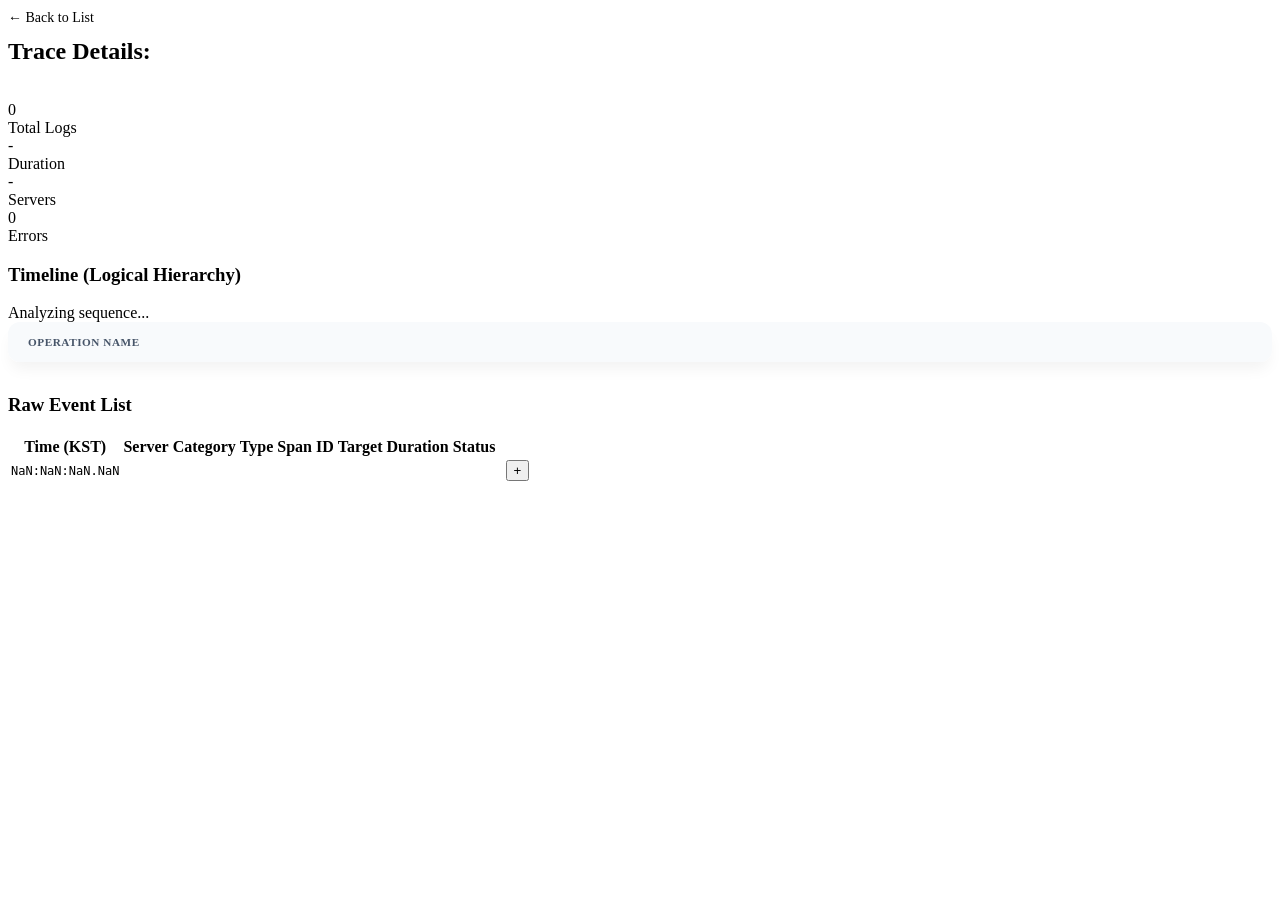
==== commit b9f26954: "update" ====
--- a/modules/trace-admin/src/main/resources/templates/detail.html
+++ b/modules/trace-admin/src/main/resources/templates/detail.html
@@ -186,11 +186,11 @@
         <table id="eventTable">
             <thead>
                 <tr>
-                    <th>Offset</th>
                     <th>Time (KST)</th>
                     <th>Server</th>
                     <th>Category</th>
                     <th>Type</th>
+                    <th>Span ID</th>
                     <th>Target</th>
                     <th>Duration</th>
                     <th>Status</th>
@@ -200,11 +200,11 @@
             <tbody>
                 <th:block th:each="event,stat : ${events}">
                     <tr th:classappend="${event.success} ? '' : ' row-err'" th:attr="data-success=${event.success}, data-server=${event.serverName}">
-                        <td style="font-family:monospace; font-size:0.82rem;" th:text="${event.timestamp - events[0].timestamp} + 'ms'"></td>
                         <td class="kst-time" style="font-family:monospace; font-size:0.75rem;" th:attr="data-ts=${event.timestamp}"></td>
                         <td th:text="${event.serverName}"></td>
                         <td><span class="cat-badge" th:classappend="'cat-' + ${event.category}" th:text="${event.category}"></span></td>
                         <td th:text="${event.type}"></td>
+                        <td style="font-family:monospace; font-size:0.7rem; color:#64748b;" th:text="${event.spanId}" th:title="${event.spanId}"></td>
                         <td class="target-cell"><div th:text="${event.target}" th:title="${event.target}"></div></td>
                         <td style="font-family:monospace; font-size:0.82rem;" th:text="${event.durationMs != null ? event.durationMs + 'ms' : '-'}"></td>
                         <td><span th:class="${event.success} ? 'badge badge-success' : 'badge badge-error'" th:text="${event.success} ? 'OK' : 'ERR'"></span></td>
@@ -330,15 +330,15 @@
                         </div>
                         <div class="cell-timeline">
                             ${e.dur > 0 ? `
-                                <div class="bar-item" 
+                                <div class="bar-item"
                                      style="left:${left}%; width:${width}%; background-color:${color}"
-                                     onmouseover="showTooltip(event, '${e.type}', '${e.target}', ${e.dur}, ${e.success}, '${timeStr}')"
+                                     onmouseover="showTooltip(event, '${e.type}', '${e.target}', ${e.dur}, ${e.success}, '${timeStr}', '${e.spanId || ''}')"
                                      onmouseout="hideTooltip()">
                                      <span class="lbl-dur">${e.dur}ms</span>
                                 </div>
                             ` : `
                                 <div class="marker-item" style="left:${left}%; background-color:${color}"
-                                     onmouseover="showTooltip(event, '${e.type}', '${e.target}', 0, ${e.success}, '${timeStr}')"
+                                     onmouseover="showTooltip(event, '${e.type}', '${e.target}', 0, ${e.success}, '${timeStr}', '${e.spanId || ''}')"
                                      onmouseout="hideTooltip()">
                                 </div>
                             `}
@@ -351,12 +351,14 @@
         }
 
         const tooltip = document.getElementById('spanTooltip');
-        function showTooltip(e, type, target, dur, success, timeStr) {
+        function showTooltip(e, type, target, dur, success, timeStr, spanId) {
+            const spanIdHtml = spanId ? `<div style="font-size:0.6rem; color:#94a3b8; font-family:monospace; margin-top:4px;">span: ${spanId}</div>` : '';
             tooltip.innerHTML = `
                 <div style="margin-bottom:4px; font-size:0.65rem; color:#94a3b8; font-family:monospace;">${timeStr} (KST)</div>
                 <strong>${type}</strong>
                 <div style="font-size:0.7rem; color:#cbd5e1; margin-top:4px; max-width:300px; overflow-wrap:break-word;">${target}</div>
-                <div style="margin-top:4px; font-weight:800; color:${success?'#4ade80':'#fb7185'}">${success?'✅ OK':'❌ ERR'} | ${dur}ms</div>`;
+                <div style="margin-top:4px; font-weight:800; color:${success?'#4ade80':'#fb7185'}">${success?'✅ OK':'❌ ERR'} | ${dur}ms</div>
+                ${spanIdHtml}`;
             tooltip.style.display = 'block';
             tooltip.style.left = (e.pageX + 15) + 'px';
             tooltip.style.top = (e.pageY + 15) + 'px';
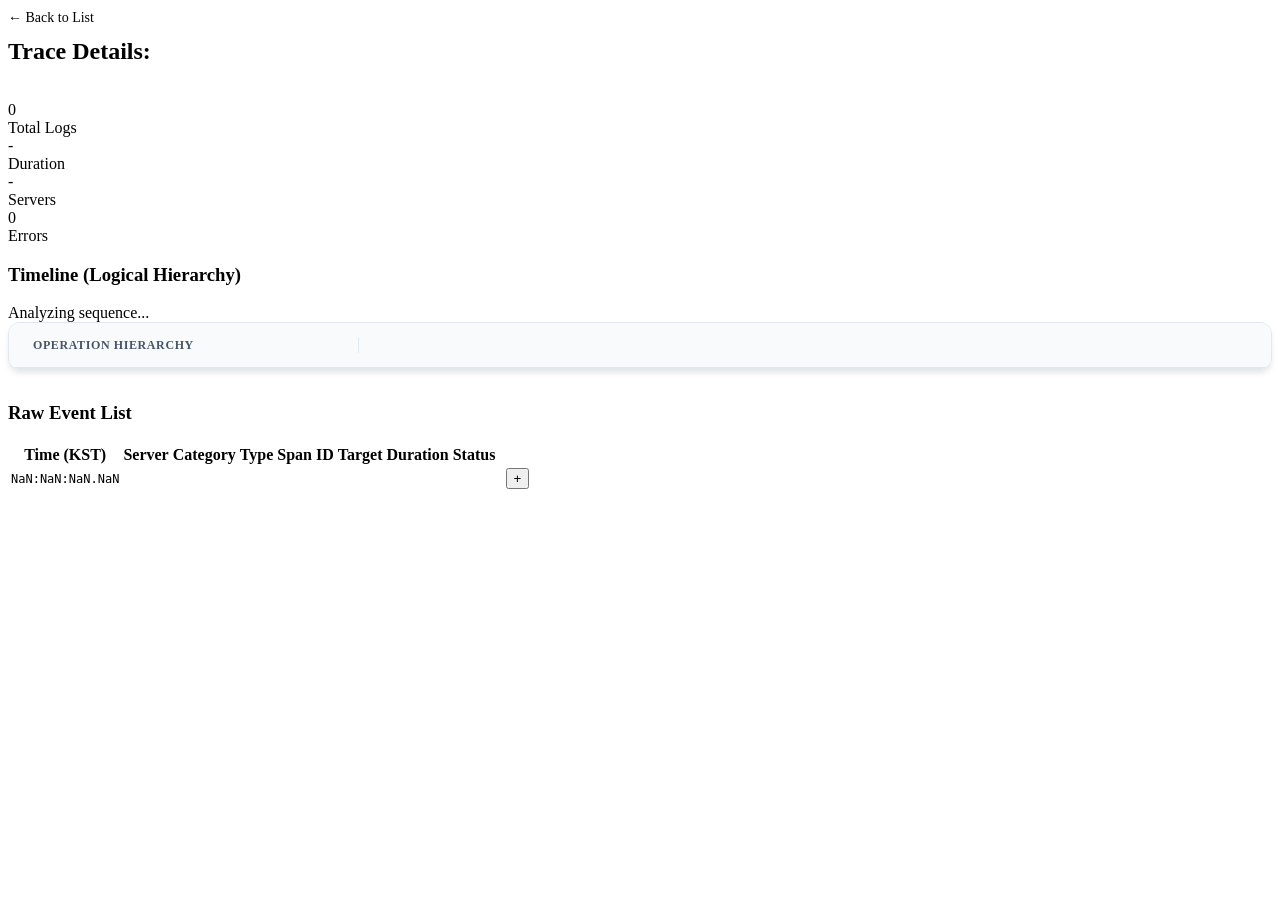
==== commit 62bad8c9: "update-v2" ====
--- a/modules/trace-admin/src/main/resources/templates/detail.html
+++ b/modules/trace-admin/src/main/resources/templates/detail.html
@@ -4,32 +4,32 @@
 <section>
 
     <style>
-        /* Professional Gantt UI */
+        /* Professional APM Timeline UI */
         .gantt-outer-container {
-            background: #fff;
-            border: 1px solid var(--border-color);
+            background: #ffffff;
+            border: 1px solid #e2e8f0;
             border-radius: 12px;
             overflow: hidden;
             margin-bottom: 2rem;
-            box-shadow: 0 10px 15px -3px rgba(0, 0, 0, 0.05);
+            box-shadow: 0 4px 6px -1px rgba(0, 0, 0, 0.1);
             box-sizing: border-box;
         }
         .gantt-header-sticky {
             display: flex;
             background: #f8fafc;
-            border-bottom: 2px solid var(--border-color);
-            height: 40px;
+            border-bottom: 2px solid #e2e8f0;
+            height: 44px;
             align-items: center;
             font-weight: 700;
             color: #475569;
-            font-size: 0.7rem;
+            font-size: 0.75rem;
             text-transform: uppercase;
             letter-spacing: 0.05em;
         }
         .col-label-header {
-            flex: 0 0 300px;
-            padding: 0 1.25rem;
-            border-right: 1px solid var(--border-color);
+            flex: 0 0 350px;
+            padding: 0 1.5rem;
+            border-right: 1px solid #e2e8f0;
             box-sizing: border-box;
         }
         .col-timeline-header {
@@ -39,38 +39,37 @@
         }
         .ruler-tick {
             position: absolute;
-            top: 12px;
+            top: 14px;
             transform: translateX(-50%);
             font-family: 'JetBrains Mono', monospace;
-            font-size: 0.65rem;
+            font-size: 0.7rem;
             color: #94a3b8;
         }
         .server-divider {
-            padding: 0.6rem 1.25rem;
+            padding: 0.75rem 1.5rem;
             background: #f1f5f9;
-            border-bottom: 1px solid var(--border-color);
-            border-top: 1px solid var(--border-color);
+            border-bottom: 1px solid #e2e8f0;
+            border-top: 1px solid #e2e8f0;
             display: flex;
             align-items: center;
             gap: 12px;
             font-weight: 800;
             color: #1e293b;
-            font-size: 0.75rem;
+            font-size: 0.8rem;
         }
         .server-divider:first-of-type { border-top: none; }
         .badge-svc {
-            background: var(--primary-color);
+            background: #3b82f6;
             color: #fff;
-            padding: 2px 10px;
+            padding: 2px 12px;
             border-radius: 6px;
-            font-size: 0.65rem;
-            box-shadow: 0 2px 4px rgba(37, 99, 235, 0.2);
+            font-size: 0.7rem;
         }
         .gantt-row {
             display: flex;
-            height: 32px;
+            height: 36px;
             border-bottom: 1px solid #f1f5f9;
-            transition: background 0.15s;
+            transition: background 0.1s;
             box-sizing: border-box;
             align-items: stretch;
         }
@@ -78,18 +77,37 @@
         .gantt-row:last-child { border-bottom: none; }
 
         .cell-label {
-            flex: 0 0 300px;
-            padding: 0 1.25rem;
-            border-right: 1px solid var(--border-color);
+            flex: 0 0 350px;
+            padding: 0 1.5rem;
+            border-right: 1px solid #e2e8f0;
             display: flex;
             align-items: center;
             gap: 10px;
+            position: relative;
+            background: inherit;
+            box-sizing: border-box;
             overflow: hidden;
-            background: inherit;
-            box-sizing: border-box;
-        }
+        }
+        /* Tree Lines */
+        .tree-connector {
+            position: absolute;
+            left: var(--line-x);
+            top: 0;
+            bottom: 0;
+            width: 1.5px;
+            background: #e2e8f0;
+        }
+        .tree-connector-horizontal {
+            position: absolute;
+            left: var(--line-x);
+            top: 50%;
+            width: 10px;
+            height: 1.5px;
+            background: #e2e8f0;
+        }
+
         .txt-op {
-            font-size: 0.75rem;
+            font-size: 0.8rem;
             font-weight: 600;
             color: #334155;
             white-space: nowrap;
@@ -99,27 +117,28 @@
         .cell-timeline {
             flex: 1;
             position: relative;
-            padding-right: 100px; /* Increased to 100px for label safety */
             background-image: linear-gradient(to right, #f1f5f9 1px, transparent 1px);
             background-size: 20% 100%;
             box-sizing: border-box;
         }
         .bar-item {
             position: absolute;
-            height: 14px;
+            height: 18px;
             top: 50%;
             transform: translateY(-50%);
             border-radius: 4px;
-            box-shadow: 0 1px 3px rgba(0,0,0,0.1);
+            box-shadow: 0 1px 2px rgba(0,0,0,0.1);
             cursor: pointer;
             z-index: 10;
-            min-width: 2px;
-            box-sizing: border-box;
-        }
+            min-width: 3px;
+            box-sizing: border-box;
+            transition: opacity 0.2s;
+        }
+        .bar-item:hover { opacity: 0.85; }
         .marker-item {
             position: absolute;
-            width: 8px;
-            height: 8px;
+            width: 10px;
+            height: 10px;
             border-radius: 50%;
             top: 50%;
             transform: translate(-50%, -50%);
@@ -129,10 +148,10 @@
         }
         .lbl-dur {
             position: absolute;
-            left: calc(100% + 8px);
+            left: calc(100% + 10px);
             top: 50%;
             transform: translateY(-50%);
-            font-size: 0.65rem;
+            font-size: 0.7rem;
             font-weight: 800;
             color: #64748b;
             white-space: nowrap;
@@ -142,6 +161,7 @@
             height: 8px;
             border-radius: 50%;
             flex-shrink: 0;
+            z-index: 5;
         }
         .row-err-gantt { background: #fff1f2 !important; }
     </style>
@@ -171,7 +191,7 @@
         
         <div class="gantt-outer-container">
             <div class="gantt-header-sticky">
-                <div class="col-label-header">Operation Name</div>
+                <div class="col-label-header">Operation Hierarchy</div>
                 <div class="col-timeline-header" id="ganttRuler"></div>
             </div>
             <div id="ganttBody"></div>
@@ -238,19 +258,13 @@
         }
 
         document.addEventListener('DOMContentLoaded', function () {
-            // Update table times
-            document.querySelectorAll('.kst-time').forEach(el => {
-                el.textContent = formatKST(el.dataset.ts);
-            });
-
+            document.querySelectorAll('.kst-time').forEach(el => { el.textContent = formatKST(el.dataset.ts); });
             const raw = window.rawEvents || [];
             if (raw.length === 0) return;
 
-            // 1. Map every event 1:1 for the timeline
             const events = raw.map(e => {
                 const ts = Number(e.timestamp);
                 const dur = e.durationMs ? Number(e.durationMs) : 0;
-                // For Gantt display: if it's an END or has duration, show as a bar ending at timestamp
                 const isEnd = e.type.endsWith('_END') || e.type === 'HTTP_OUT';
                 const start = isEnd ? (ts - dur) : ts;
                 return { ...e, start, end: ts, dur };
@@ -258,7 +272,6 @@
 
             const minTime = Math.min(...events.map(e => e.start));
             const maxTime = Math.max(...events.map(e => e.end));
-            // Add a 5% buffer to ensure labels have breathing room
             const totalDuration = Math.max((maxTime - minTime) * 1.05, 1);
 
             document.getElementById('statServers').textContent = new Set(raw.map(e => e.serverName)).size;
@@ -270,13 +283,8 @@
         function renderGantt(events, minTime, totalDuration) {
             const container = document.getElementById('ganttBody');
             const ruler = document.getElementById('ganttRuler');
-            
-            if (isNaN(totalDuration)) {
-                document.getElementById('timelineMsg').textContent = "Data load error";
-                return;
-            }
-
-            // Render Ruler
+            if (isNaN(totalDuration)) return;
+
             let rulerHtml = "";
             for (let i = 0; i <= 5; i++) {
                 const left = (i / 5) * 100;
@@ -284,96 +292,95 @@
             }
             ruler.innerHTML = rulerHtml;
 
-            // Group by Server
-            const serverOrder = [];
-            const groups = {};
+            const spanMap = {};
             events.forEach(e => {
-                if (!groups[e.serverName]) {
-                    groups[e.serverName] = [];
-                    serverOrder.push(e.serverName);
+                if (e.spanId) {
+                    if (!spanMap[e.spanId]) spanMap[e.spanId] = [];
+                    spanMap[e.spanId].push(e);
                 }
-                groups[e.serverName].push(e);
             });
 
-            const catColors = { 'HTTP': '#2563eb', 'DB': '#059669', 'CACHE': '#d97706', 'MQ': '#7c3aed' };
+            const childrenMap = {};
+            const rootSpans = [];
+            Object.keys(spanMap).forEach(spanId => {
+                const parentId = spanMap[spanId][0].parentSpanId;
+                if (!parentId || !spanMap[parentId]) rootSpans.push(spanId);
+                else {
+                    if (!childrenMap[parentId]) childrenMap[parentId] = [];
+                    if (!childrenMap[parentId].includes(spanId)) childrenMap[parentId].push(spanId);
+                }
+            });
+
+            const sortByTime = (a, b) => spanMap[a][0].timestamp - spanMap[b][0].timestamp;
+            rootSpans.sort(sortByTime);
+            Object.keys(childrenMap).forEach(pid => childrenMap[pid].sort(sortByTime));
+
+            const orderedList = [];
+            const visitedSpans = new Set();
+            function traverse(spanId, depth) {
+                if (visitedSpans.has(spanId)) return;
+                visitedSpans.add(spanId);
+                const evs = spanMap[spanId].sort((a, b) => a.timestamp - b.timestamp);
+                const startEv = evs.find(e => e.type.endsWith('_START')) || evs[0];
+                startEv.depth = depth; orderedList.push(startEv);
+                evs.forEach(e => { if (e !== startEv && !e.type.endsWith('_END')) { e.depth = depth; orderedList.push(e); } });
+                const children = childrenMap[spanId] || [];
+                children.forEach(childId => traverse(childId, depth + 1));
+                const endEv = evs.find(e => e.type.endsWith('_END'));
+                if (endEv && endEv !== startEv) { endEv.depth = depth; orderedList.push(endEv); }
+            }
+            rootSpans.forEach(rootId => traverse(rootId, 0));
+
+            const catColors = { 'HTTP': '#0ea5e9', 'DB': '#10b981', 'CACHE': '#f59e0b', 'MQ': '#8b5cf6', 'ASYNC': '#ec4899', 'IO': '#64748b' };
+            const errorColor = '#ef4444';
 
             let html = "";
-            serverOrder.forEach(server => {
-                const svEvents = groups[server];
+            let lastServer = null;
+            orderedList.forEach(e => {
+                if (e.serverName !== lastServer) {
+                    html += `<div class="server-divider" style="padding-left:${1.5 + (e.depth * 1.5)}rem;"><span class="badge-svc">${e.serverName}</span></div>`;
+                    lastServer = e.serverName;
+                }
+                const left = ((e.start - minTime) / totalDuration) * 100;
+                const width = e.dur > 0 ? Math.max((e.dur / totalDuration) * 100, 0.3) : 0;
+                const color = e.success ? (catColors[e.category] || '#94a3b8') : errorColor;
+                const timeStr = formatKST(e.timestamp);
                 
-                // Stack-based indentation for logical nesting (Start...End)
-                const stack = [];
-                svEvents.forEach((e) => {
-                    const isStart = e.type.endsWith('_START');
-                    const isEnd = e.type.endsWith('_END');
-
-                    if (isEnd && stack.length > 0) stack.pop();
-                    e.depth = stack.length;
-                    if (isStart) stack.push(e.type);
-                });
-
-                html += `<div class="server-divider"><span class="badge-svc">${server}</span> <span style="opacity:0.6; font-weight:normal;">${svEvents.length} events</span></div>`;
-
-                svEvents.forEach(e => {
-                    const left = ((e.start - minTime) / totalDuration) * 100;
-                    const width = e.dur > 0 ? Math.max((e.dur / totalDuration) * 100, 0.3) : 0;
-                    const color = catColors[e.category] || '#64748b';
-                    const indent = e.depth * 16;
-                    const timeStr = formatKST(e.timestamp);
-                    
-                    html += `
-                    <div class="gantt-row ${e.success ? '' : 'row-err-gantt'}">
-                        <div class="cell-label">
-                            <div style="width:${indent}px; flex-shrink:0;"></div>
-                            <div class="dot-cat" style="background-color:${color}"></div>
-                            <div class="txt-op" title="${e.type}">${e.type}</div>
-                        </div>
-                        <div class="cell-timeline">
-                            ${e.dur > 0 ? `
-                                <div class="bar-item"
-                                     style="left:${left}%; width:${width}%; background-color:${color}"
-                                     onmouseover="showTooltip(event, '${e.type}', '${e.target}', ${e.dur}, ${e.success}, '${timeStr}', '${e.spanId || ''}')"
-                                     onmouseout="hideTooltip()">
-                                     <span class="lbl-dur">${e.dur}ms</span>
-                                </div>
-                            ` : `
-                                <div class="marker-item" style="left:${left}%; background-color:${color}"
-                                     onmouseover="showTooltip(event, '${e.type}', '${e.target}', 0, ${e.success}, '${timeStr}', '${e.spanId || ''}')"
-                                     onmouseout="hideTooltip()">
-                                </div>
-                            `}
-                        </div>
-                    </div>`;
-                });
+                html += `
+                <div class="gantt-row ${e.success ? '' : 'row-err-gantt'}">
+                    <div class="cell-label" style="padding-left: ${1.5 + (e.depth * 1.5)}rem;">
+                        ${e.depth > 0 ? `<div class="tree-connector" style="--line-x: ${1.5 + ((e.depth-1) * 1.5) + 0.25}rem;"></div>` : ''}
+                        ${e.depth > 0 ? `<div class="tree-connector-horizontal" style="--line-x: ${1.5 + ((e.depth-1) * 1.5) + 0.25}rem;"></div>` : ''}
+                        <div class="dot-cat" style="background-color:${color}"></div>
+                        <div class="txt-op" title="${e.type}" style="color:${e.success ? '' : errorColor}">${e.type}</div>
+                    </div>
+                    <div class="cell-timeline">
+                        ${e.dur > 0 ? `
+                            <div class="bar-item" style="left:${left}%; width:${width}%; background-color:${color}"
+                                 onmouseover="showTooltip(event, '${e.type}', '${e.target.replace(/'/g, "\\'")}', ${e.dur}, ${e.success}, '${timeStr}', '${e.spanId || ''}')"
+                                 onmouseout="hideTooltip()">
+                                 <span class="lbl-dur" style="color:${e.success ? '' : errorColor}">${e.dur}ms</span>
+                            </div>
+                        ` : `
+                            <div class="marker-item" style="left:${left}%; background-color:${color}"
+                                 onmouseover="showTooltip(event, '${e.type}', '${e.target.replace(/'/g, "\\'")}', 0, ${e.success}, '${timeStr}', '${e.spanId || ''}')"
+                                 onmouseout="hideTooltip()">
+                            </div>
+                        `}
+                    </div>
+                </div>`;
             });
             container.innerHTML = html;
-            document.getElementById('timelineMsg').textContent = `${events.length} events mapped`;
+            document.getElementById('timelineMsg').textContent = `${events.length} events organized`;
         }
 
         const tooltip = document.getElementById('spanTooltip');
         function showTooltip(e, type, target, dur, success, timeStr, spanId) {
-            const spanIdHtml = spanId ? `<div style="font-size:0.6rem; color:#94a3b8; font-family:monospace; margin-top:4px;">span: ${spanId}</div>` : '';
-            tooltip.innerHTML = `
-                <div style="margin-bottom:4px; font-size:0.65rem; color:#94a3b8; font-family:monospace;">${timeStr} (KST)</div>
-                <strong>${type}</strong>
-                <div style="font-size:0.7rem; color:#cbd5e1; margin-top:4px; max-width:300px; overflow-wrap:break-word;">${target}</div>
-                <div style="margin-top:4px; font-weight:800; color:${success?'#4ade80':'#fb7185'}">${success?'✅ OK':'❌ ERR'} | ${dur}ms</div>
-                ${spanIdHtml}`;
-            tooltip.style.display = 'block';
-            tooltip.style.left = (e.pageX + 15) + 'px';
-            tooltip.style.top = (e.pageY + 15) + 'px';
+            tooltip.innerHTML = `<div style="font-size:0.65rem; color:#94a3b8; font-family:monospace;">${timeStr} (KST)</div><strong>${type}</strong><div style="font-size:0.7rem; color:#cbd5e1; margin-top:4px; max-width:300px; overflow-wrap:break-word;">${target}</div><div style="margin-top:4px; font-weight:800; color:${success?'#4ade80':'#ef4444'}">${success?'✅ OK':'❌ ERR'} | ${dur}ms</div><div style="font-size:0.6rem; color:#94a3b8; font-family:monospace; margin-top:4px;">span: ${spanId}</div>`;
+            tooltip.style.display = 'block'; tooltip.style.left = (e.pageX + 15) + 'px'; tooltip.style.top = (e.pageY + 15) + 'px';
         }
         function hideTooltip() { tooltip.style.display = 'none'; }
-
-        document.addEventListener('click', function (e) {
-            if (!e.target.classList.contains('btn-extra')) return;
-            const idx = e.target.dataset.idx;
-            const row = document.getElementById('extra-' + idx);
-            if (!row) return;
-            const hidden = row.style.display === 'none';
-            row.style.display = hidden ? 'table-row' : 'none';
-            e.target.textContent = hidden ? '−' : '+';
-        });
+        document.addEventListener('click', e => { if (!e.target.classList.contains('btn-extra')) return; const row = document.getElementById('extra-' + e.target.dataset.idx); const hidden = row.style.display === 'none'; row.style.display = hidden ? 'table-row' : 'none'; e.target.textContent = hidden ? '−' : '+'; });
     </script>
 </section>
 </body>
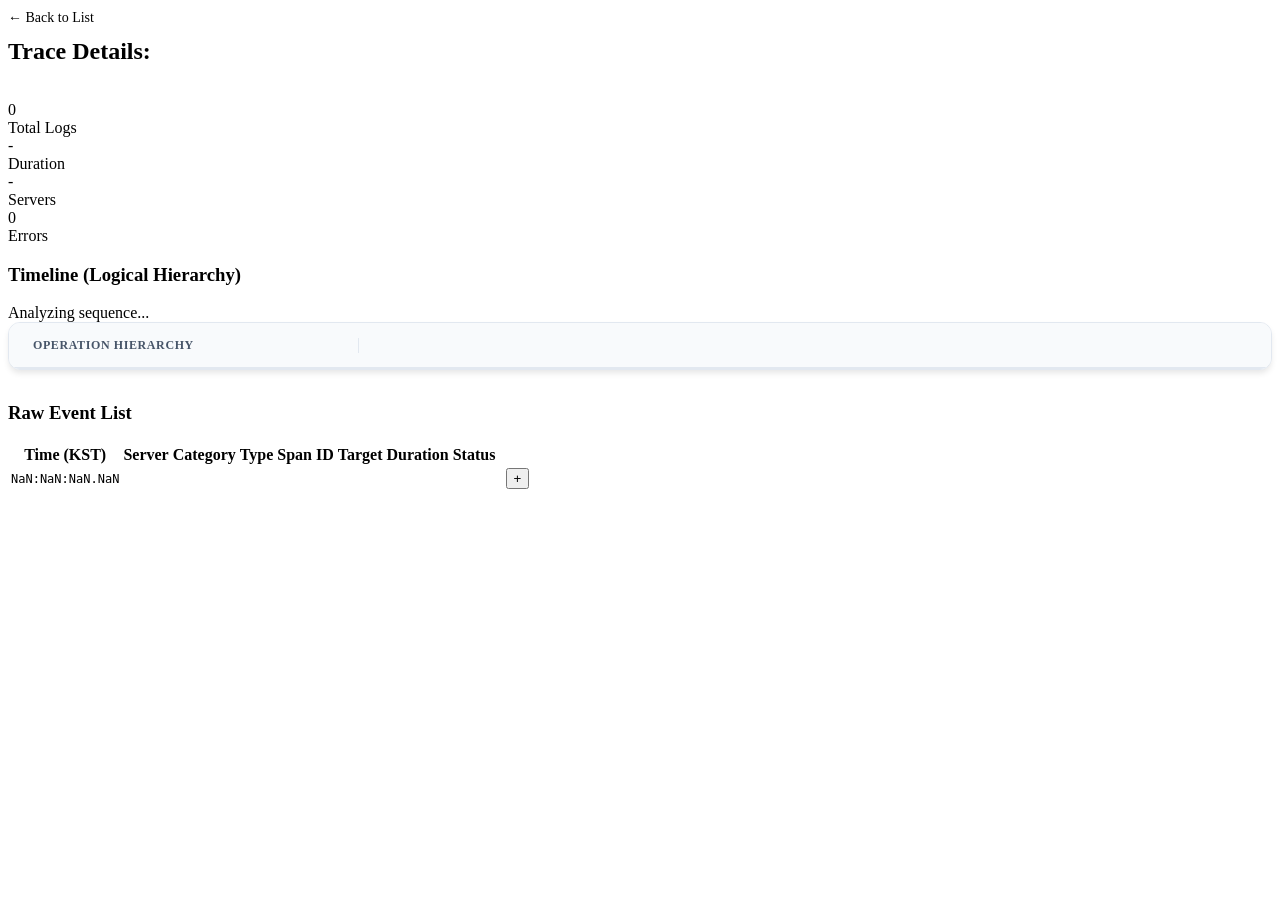
==== commit 84c7f64e: "update-v2" ====
--- a/modules/trace-admin/src/main/resources/templates/detail.html
+++ b/modules/trace-admin/src/main/resources/templates/detail.html
@@ -331,7 +331,7 @@
             }
             rootSpans.forEach(rootId => traverse(rootId, 0));
 
-            const catColors = { 'HTTP': '#0ea5e9', 'DB': '#10b981', 'CACHE': '#f59e0b', 'MQ': '#8b5cf6', 'ASYNC': '#ec4899', 'IO': '#64748b' };
+            const catColors = { 'HTTP': '#0ea5e9', 'DB': '#10b981', 'CACHE': '#f59e0b', 'MQ': '#8b5cf6', 'ASYNC': '#ec4899' };
             const errorColor = '#ef4444';
 
             let html = "";
